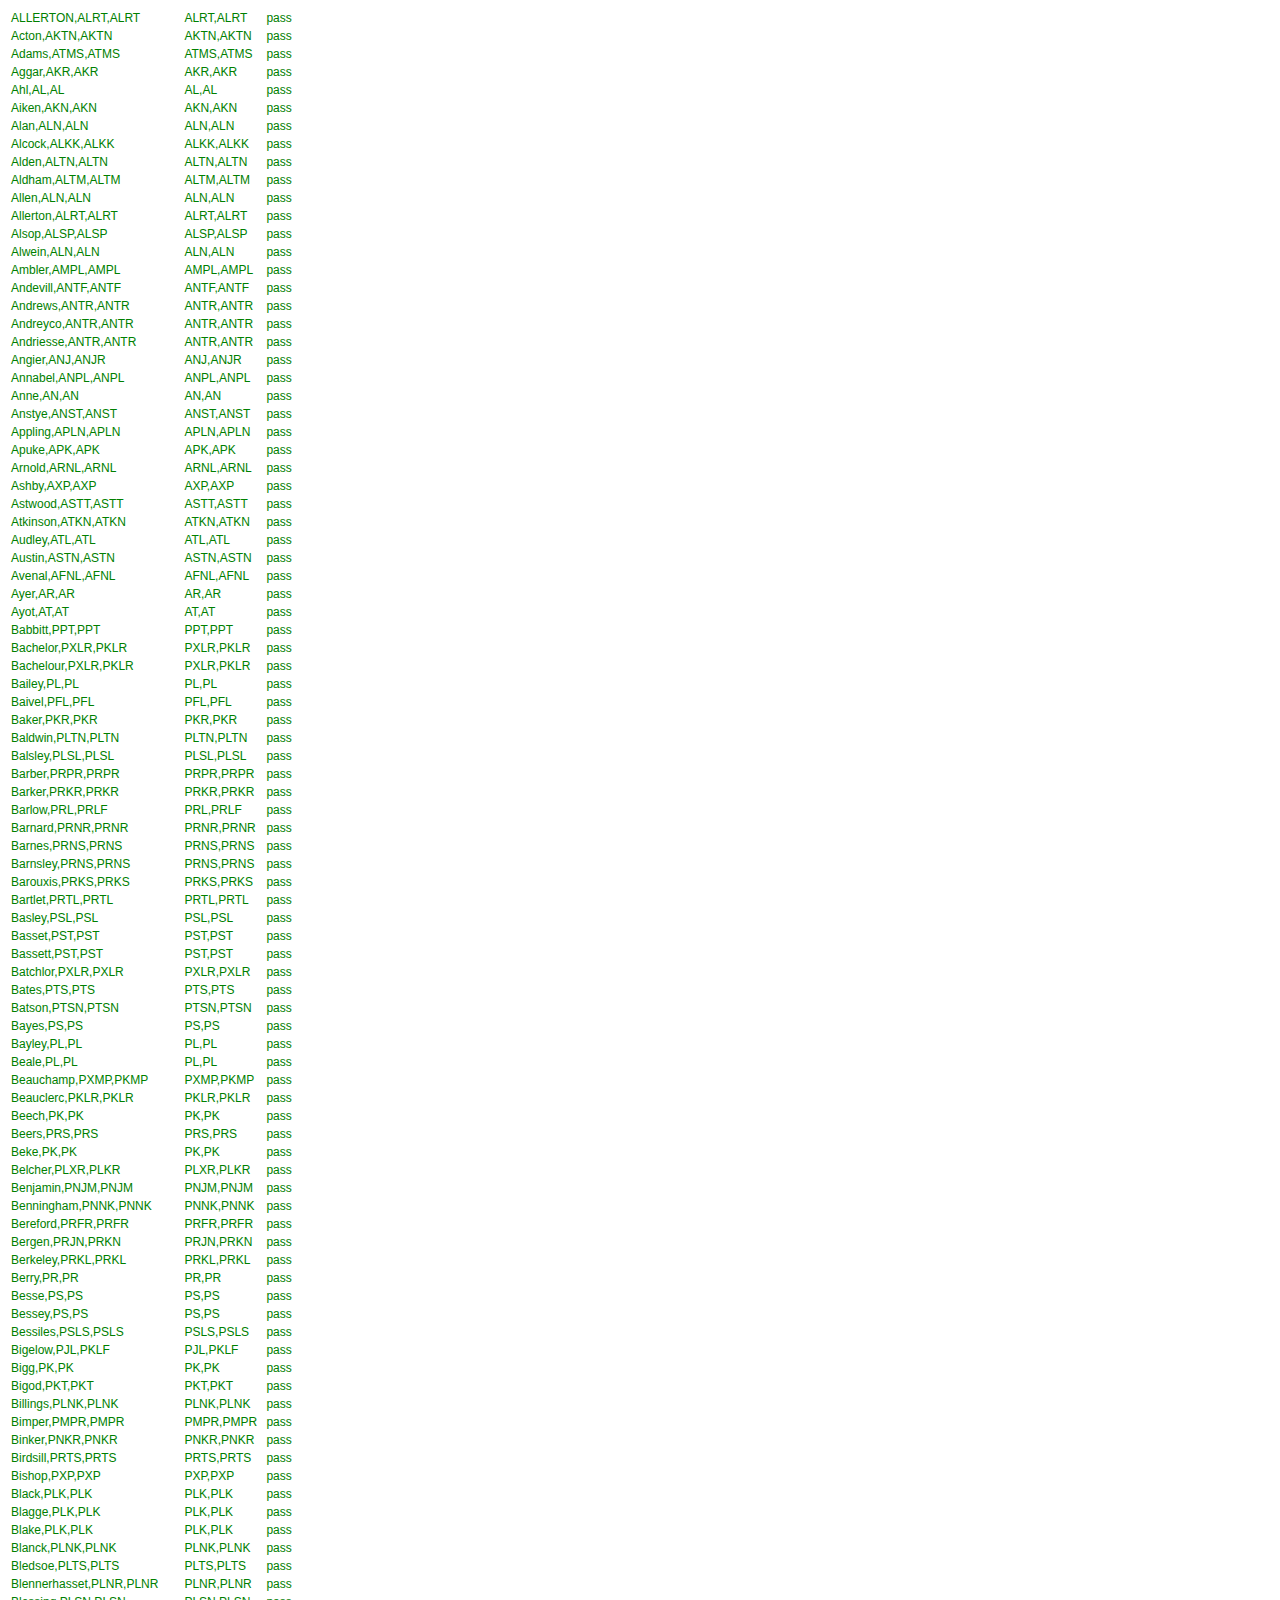
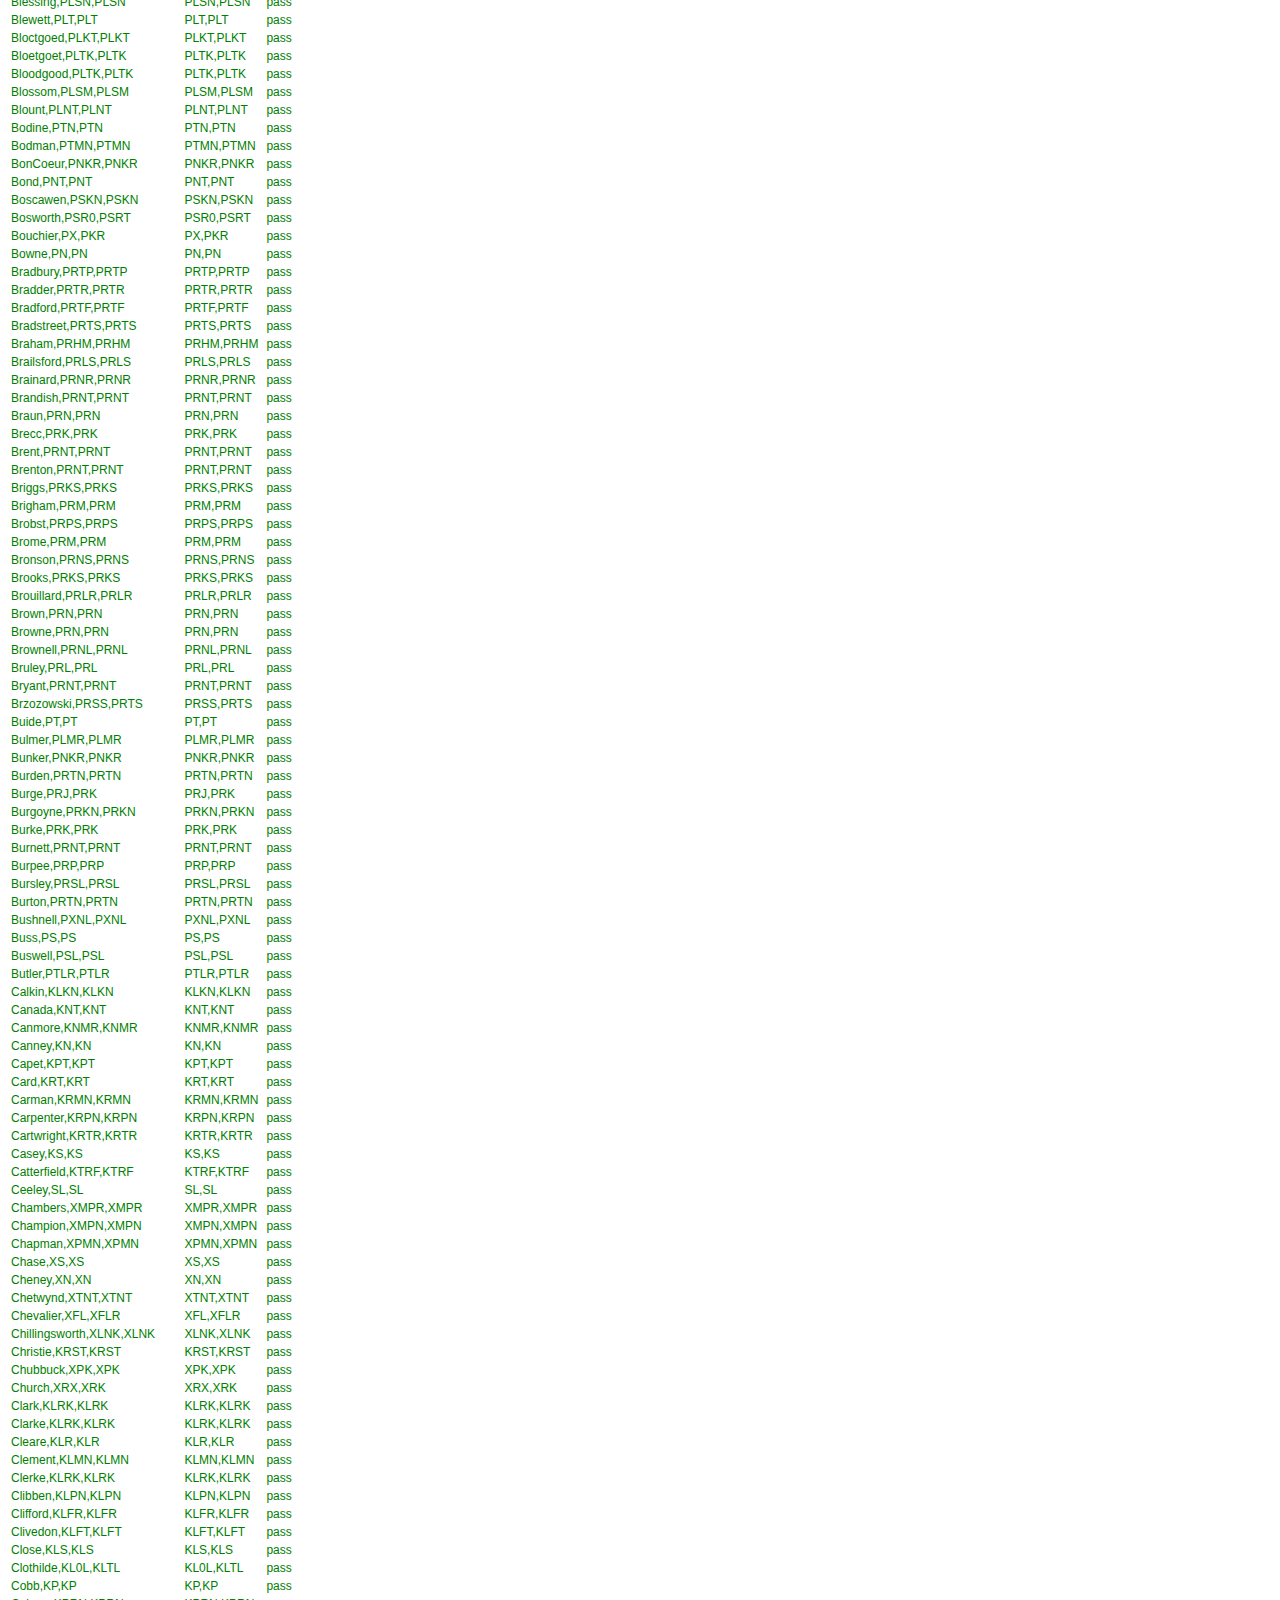
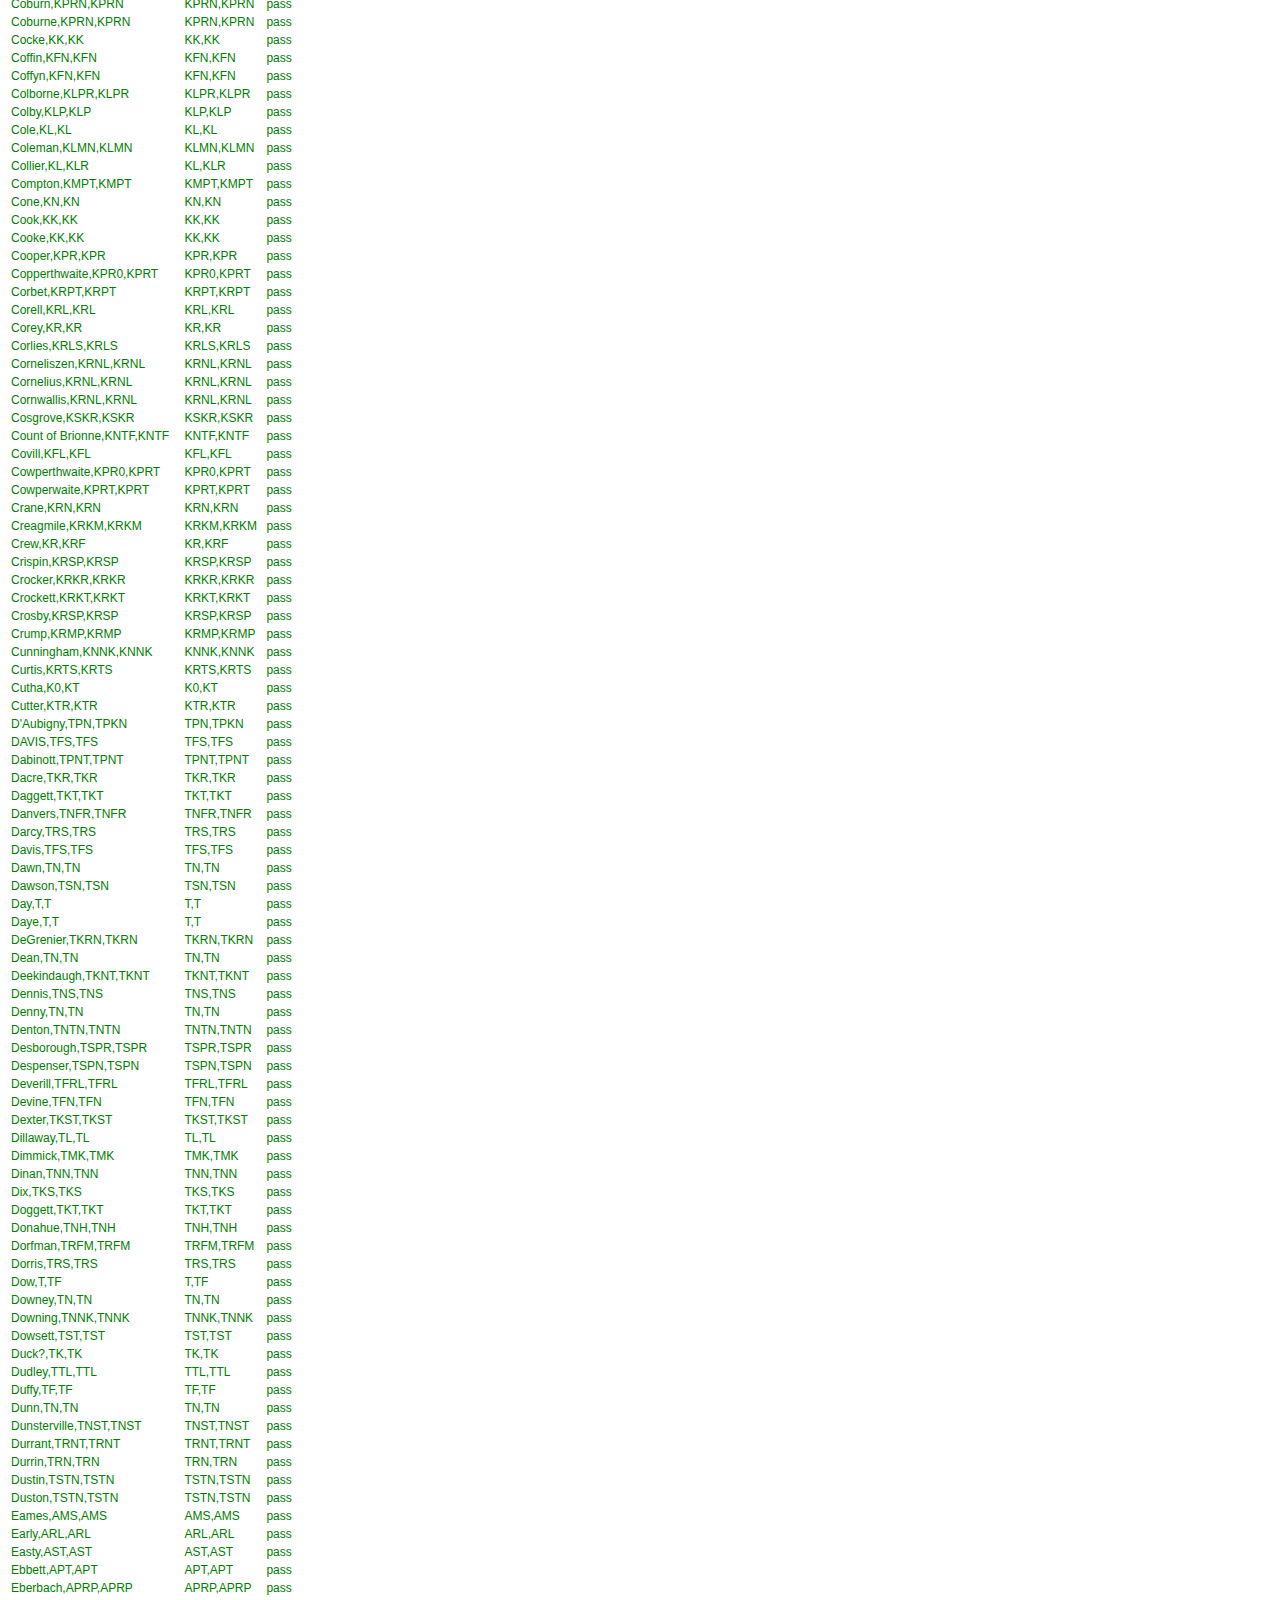
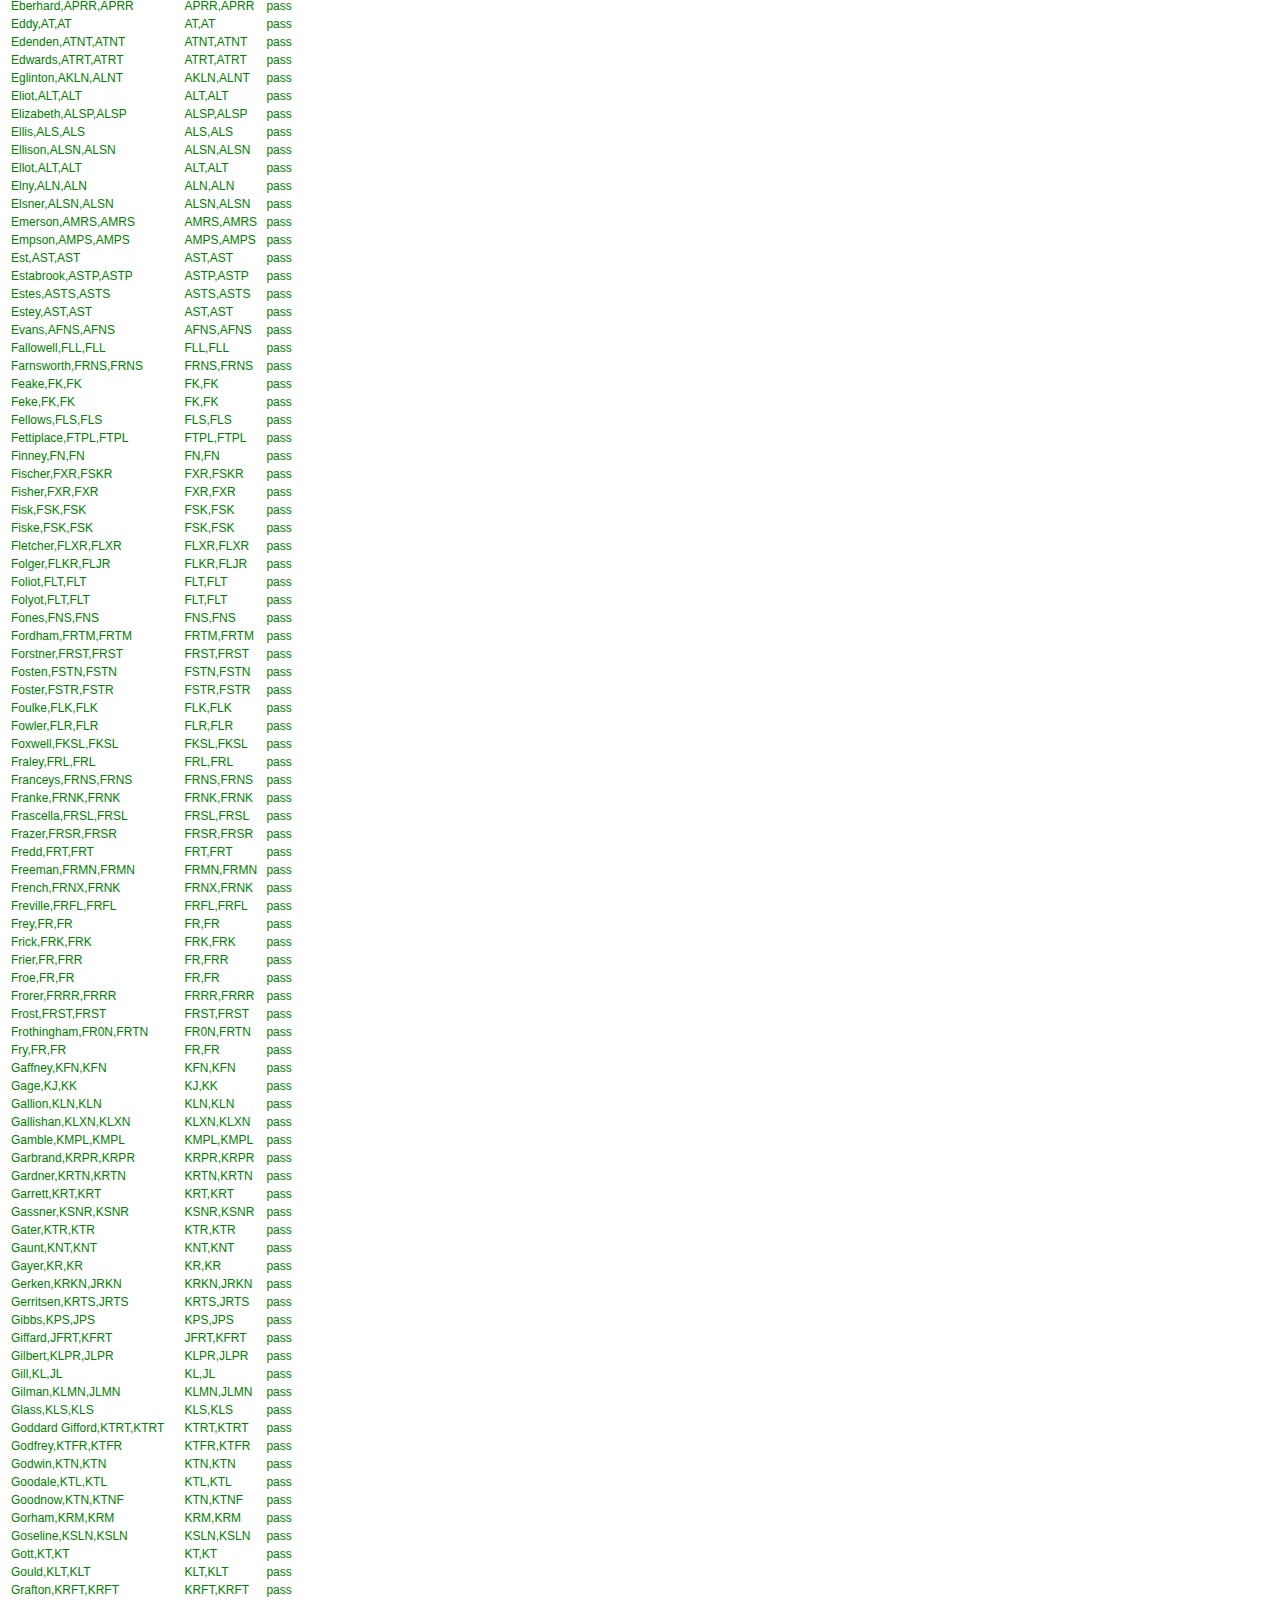
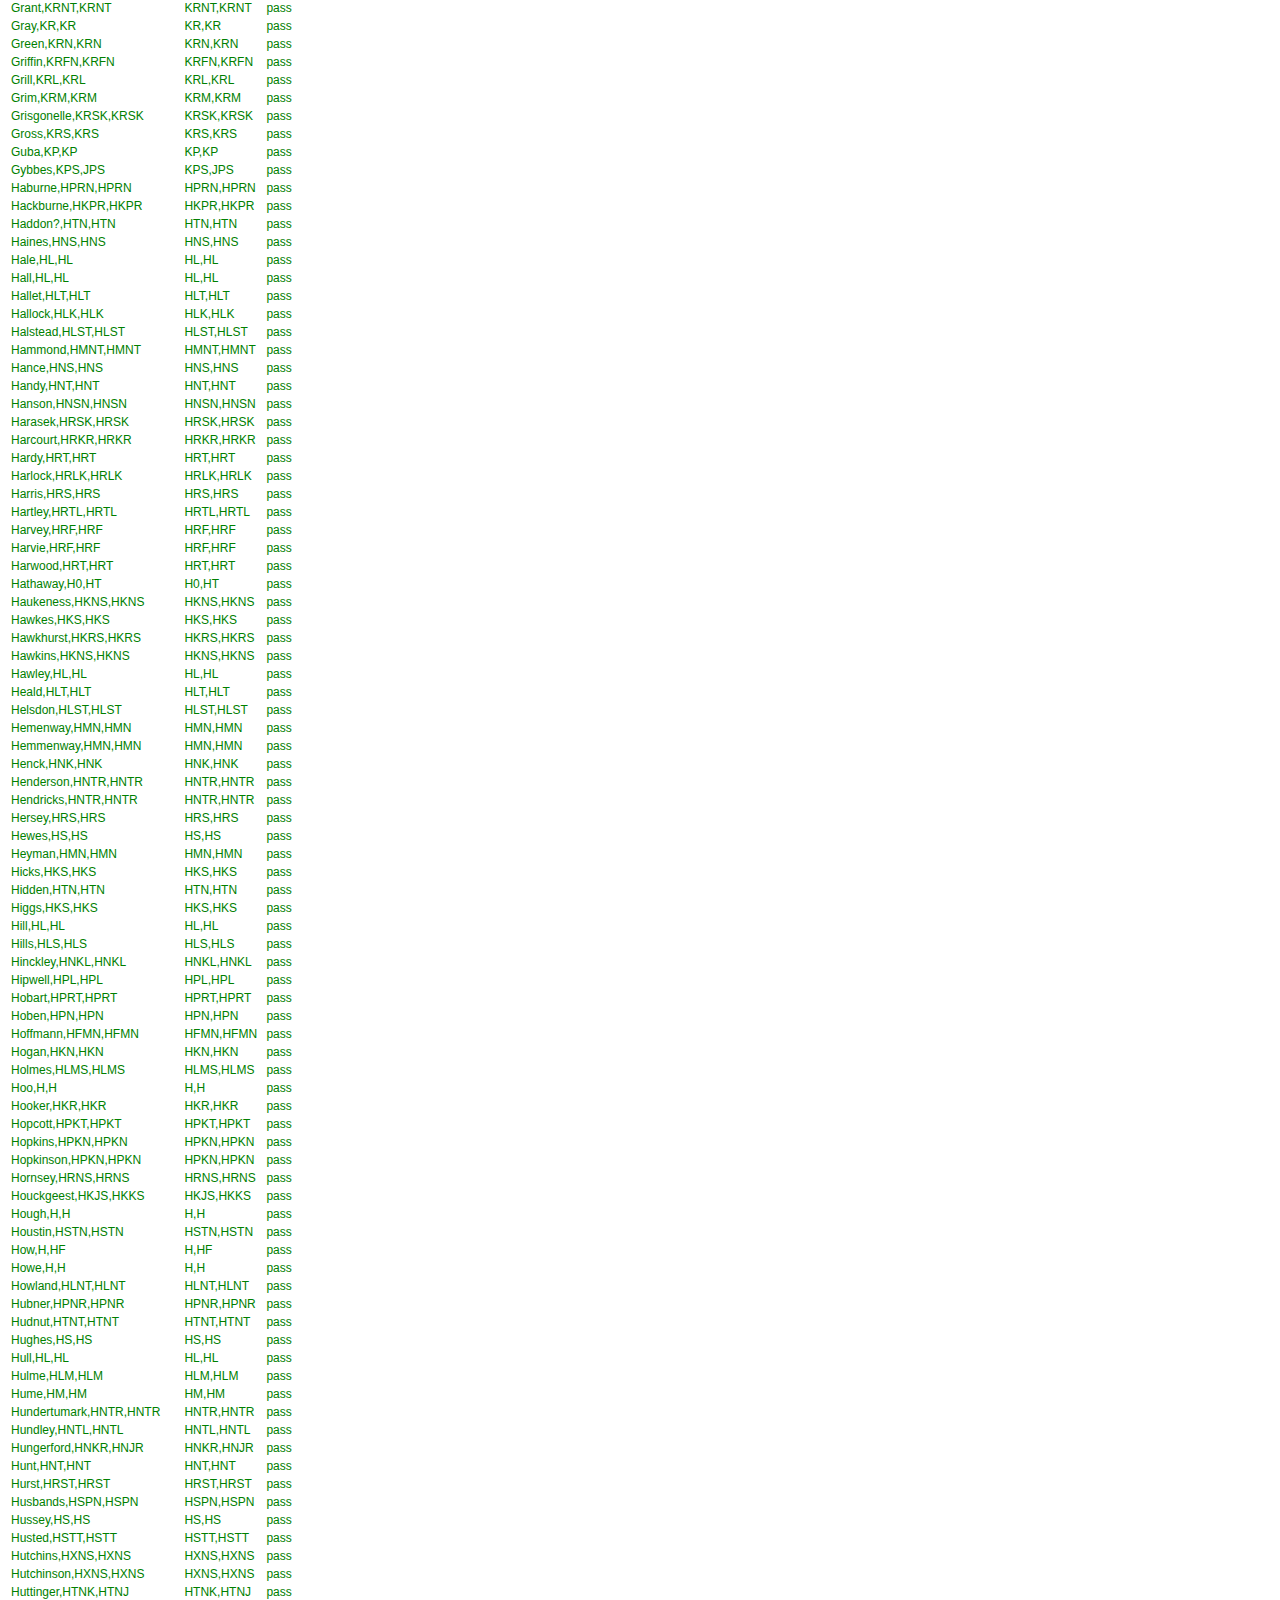
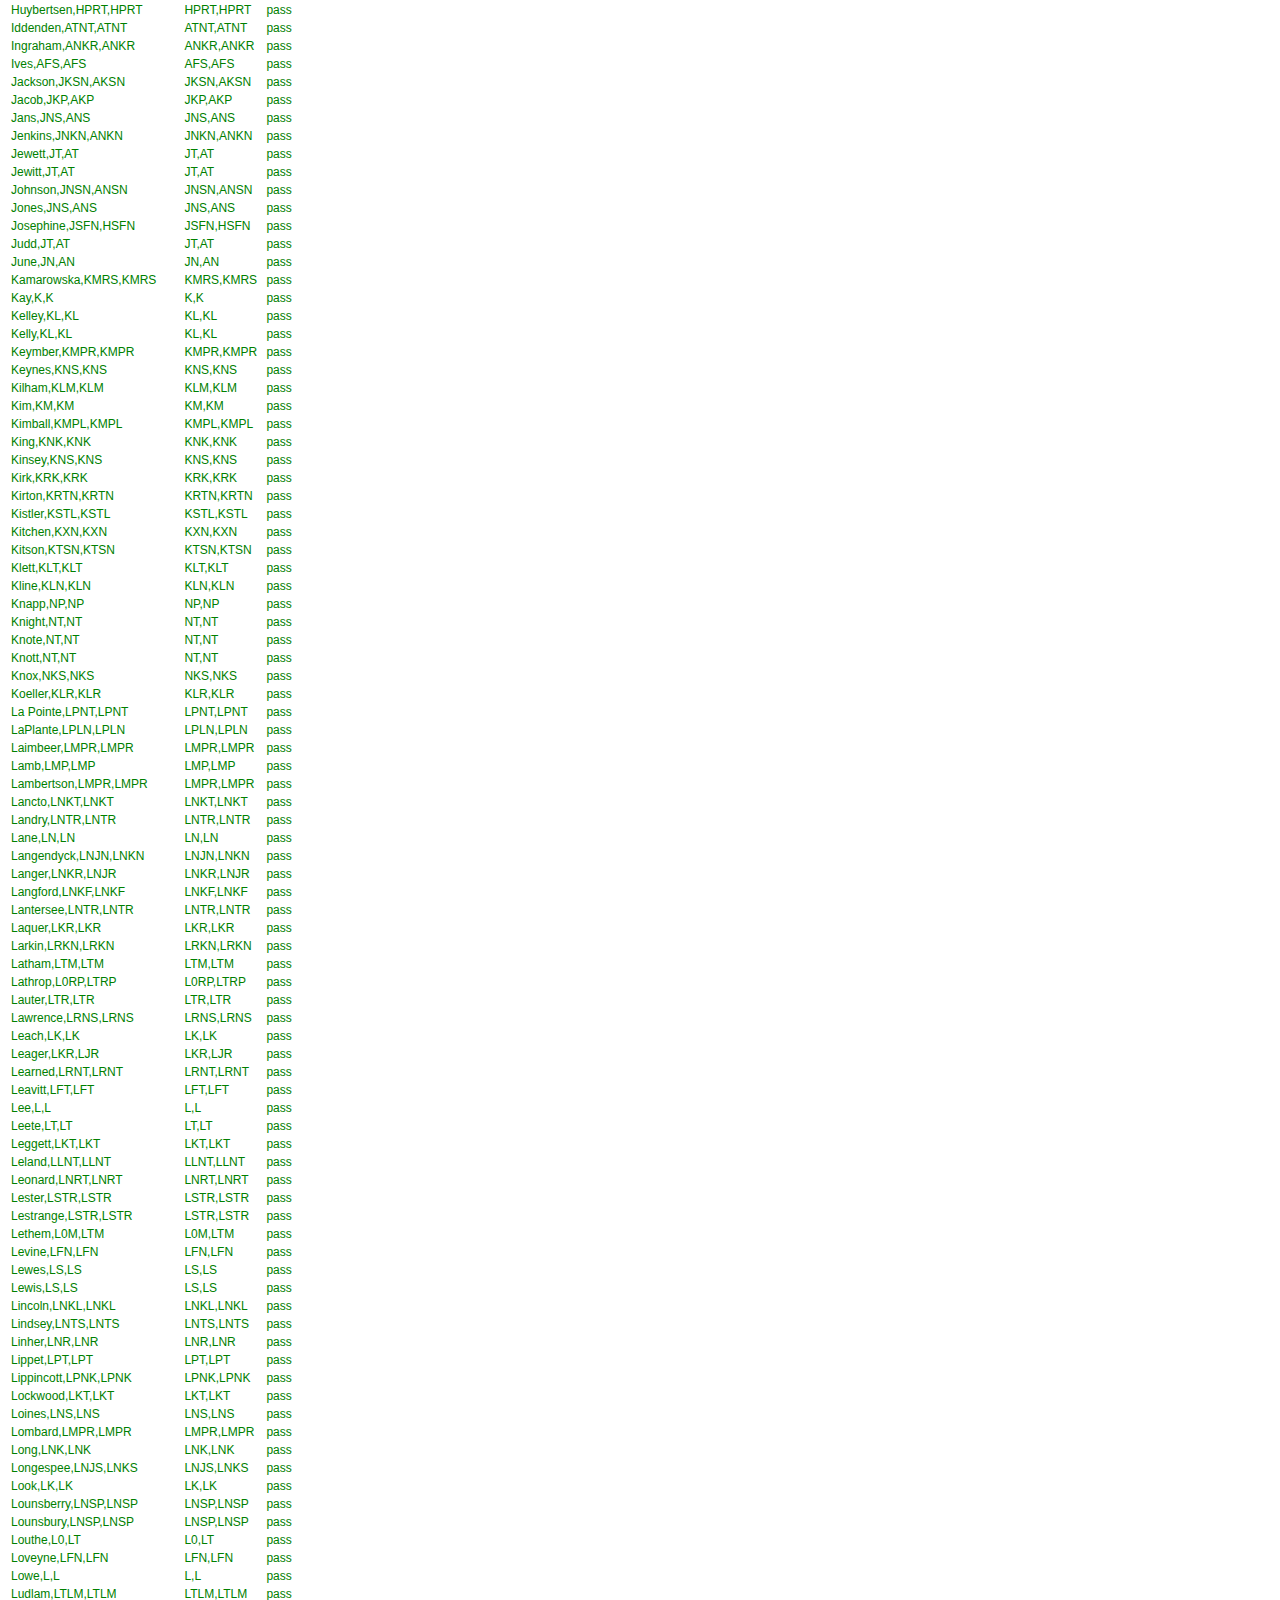
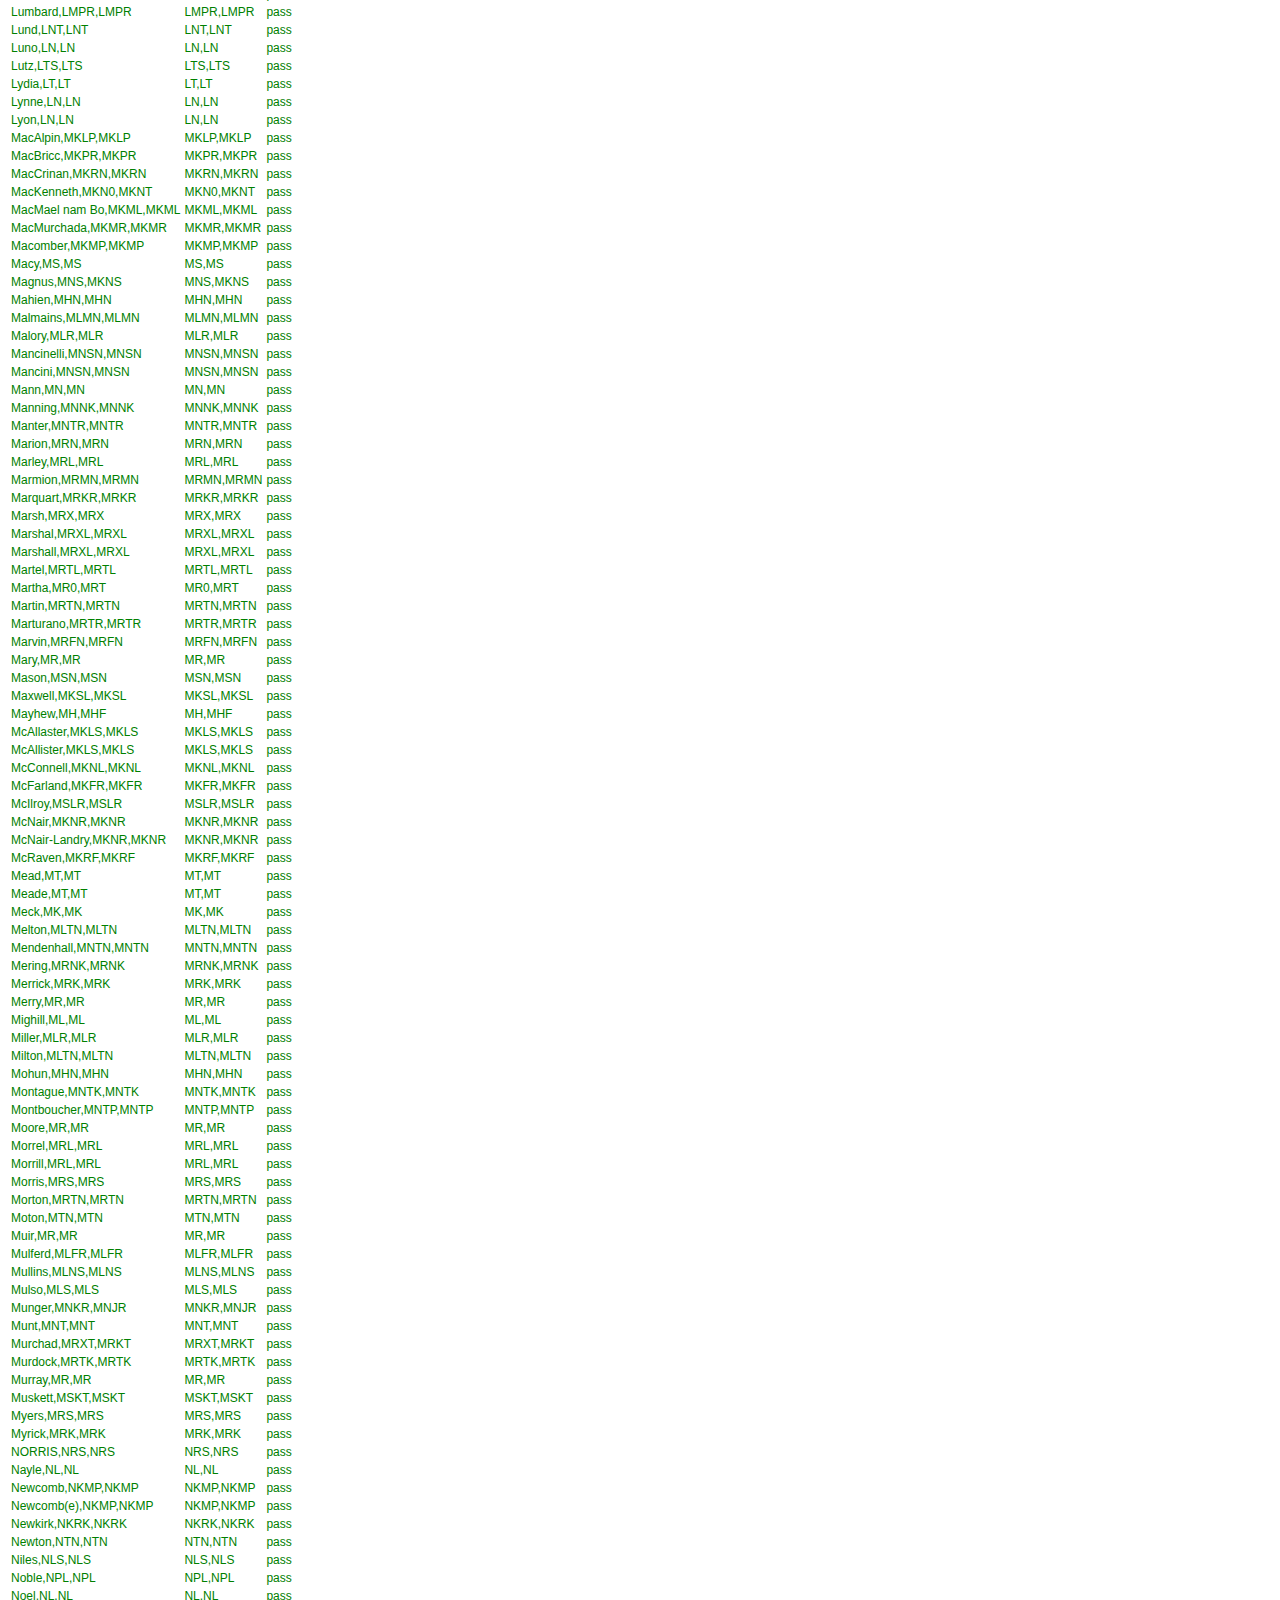
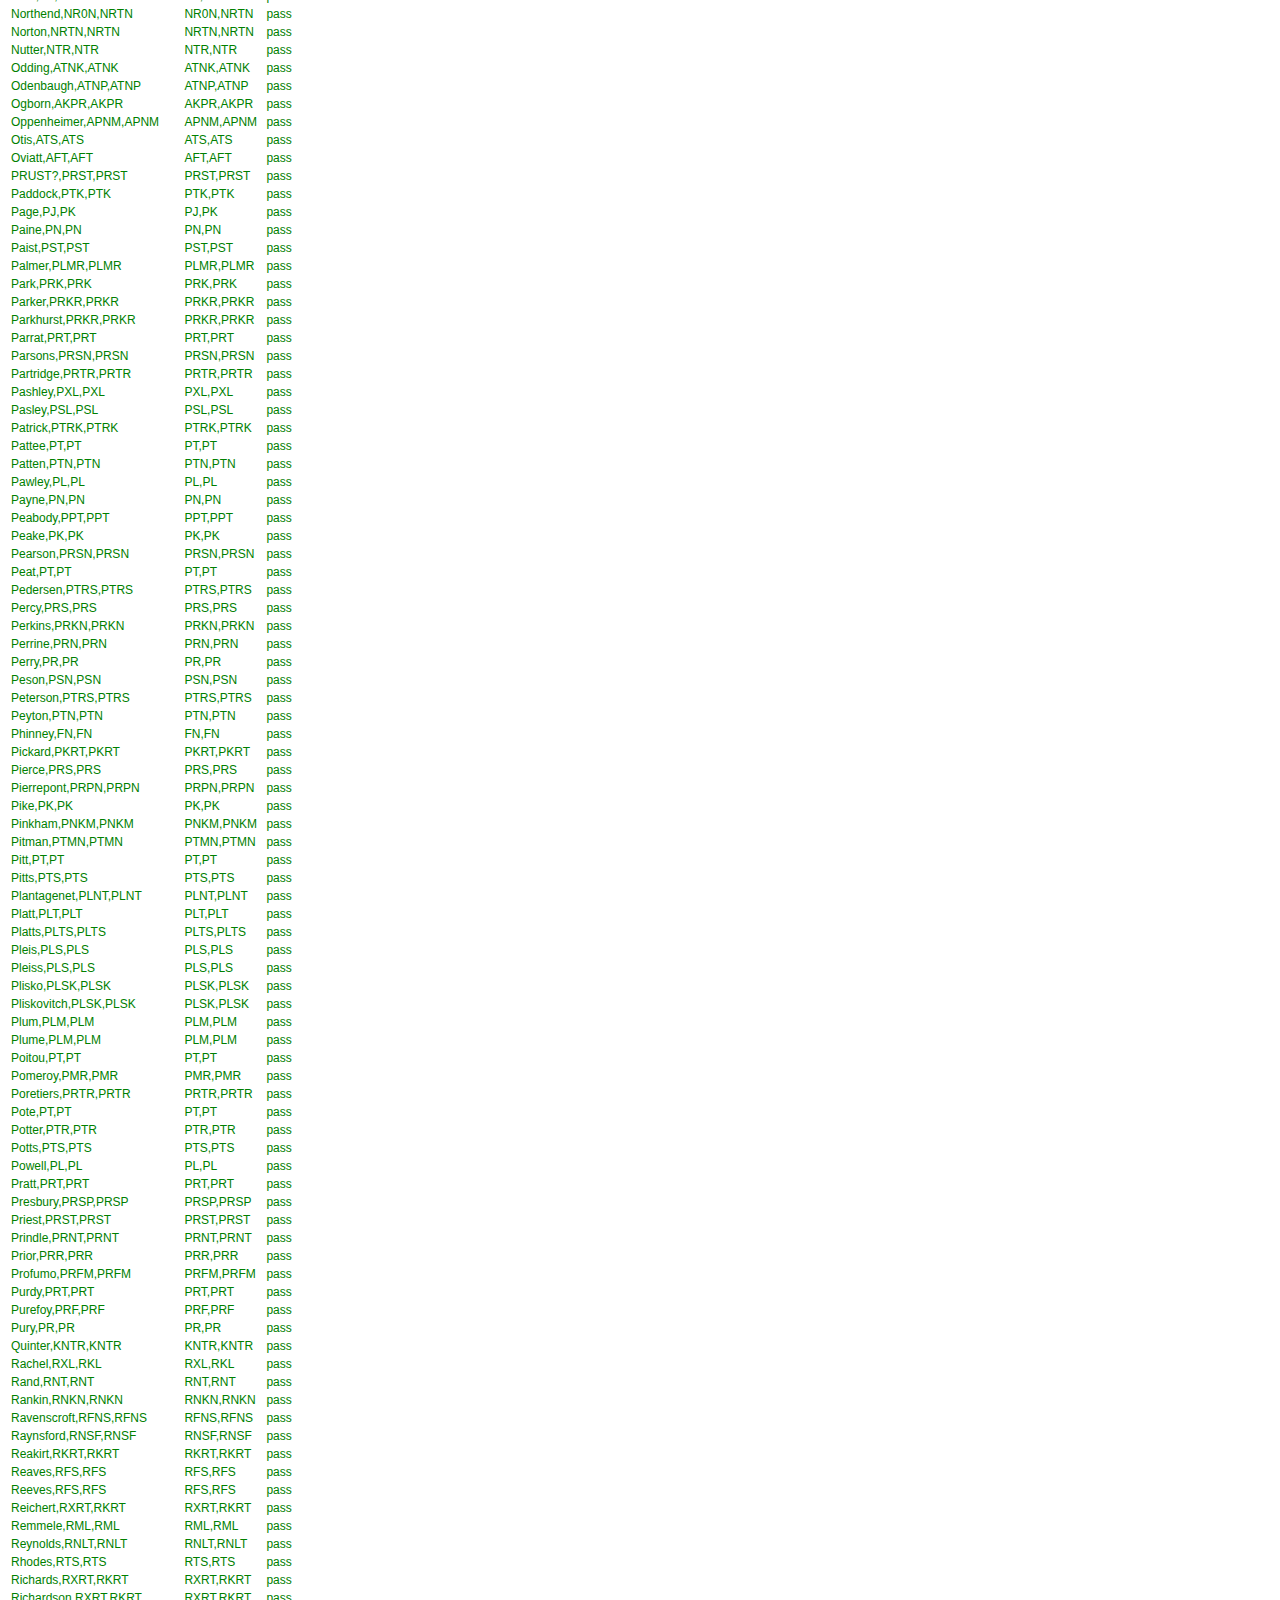
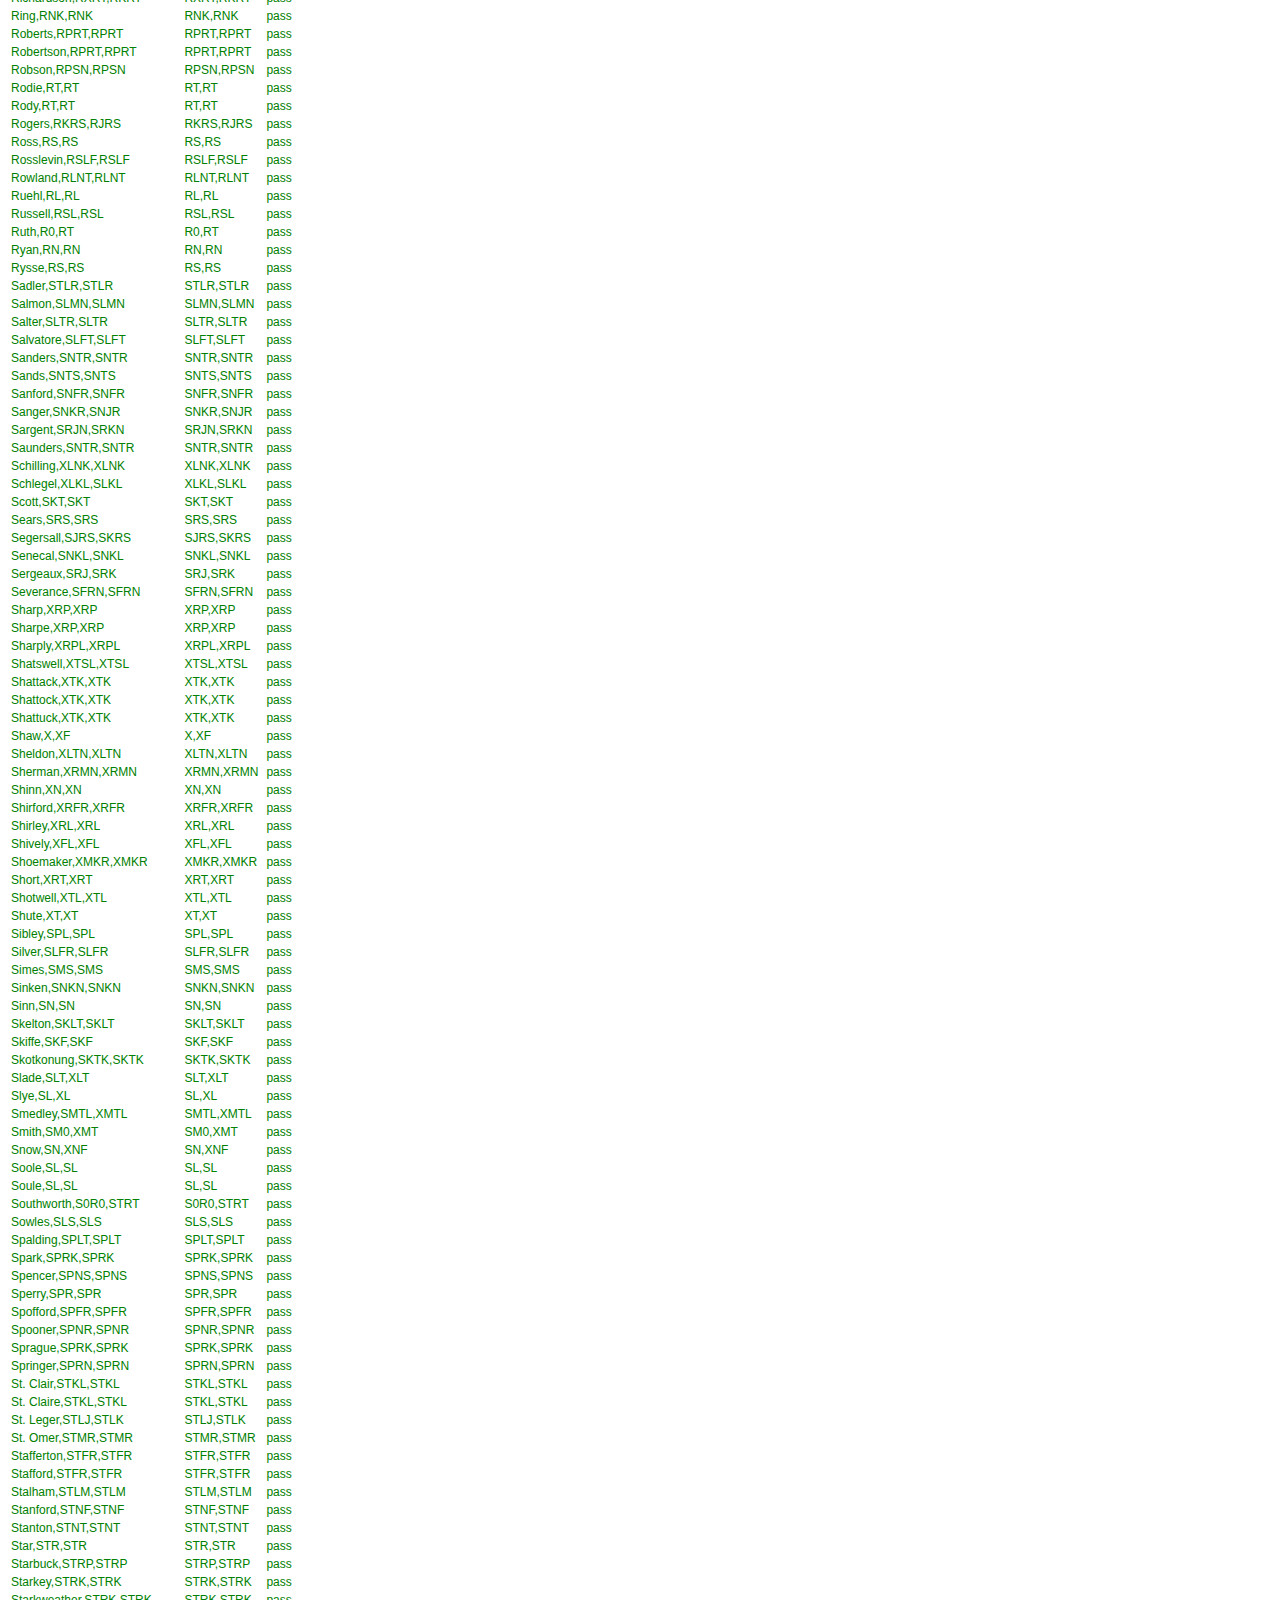
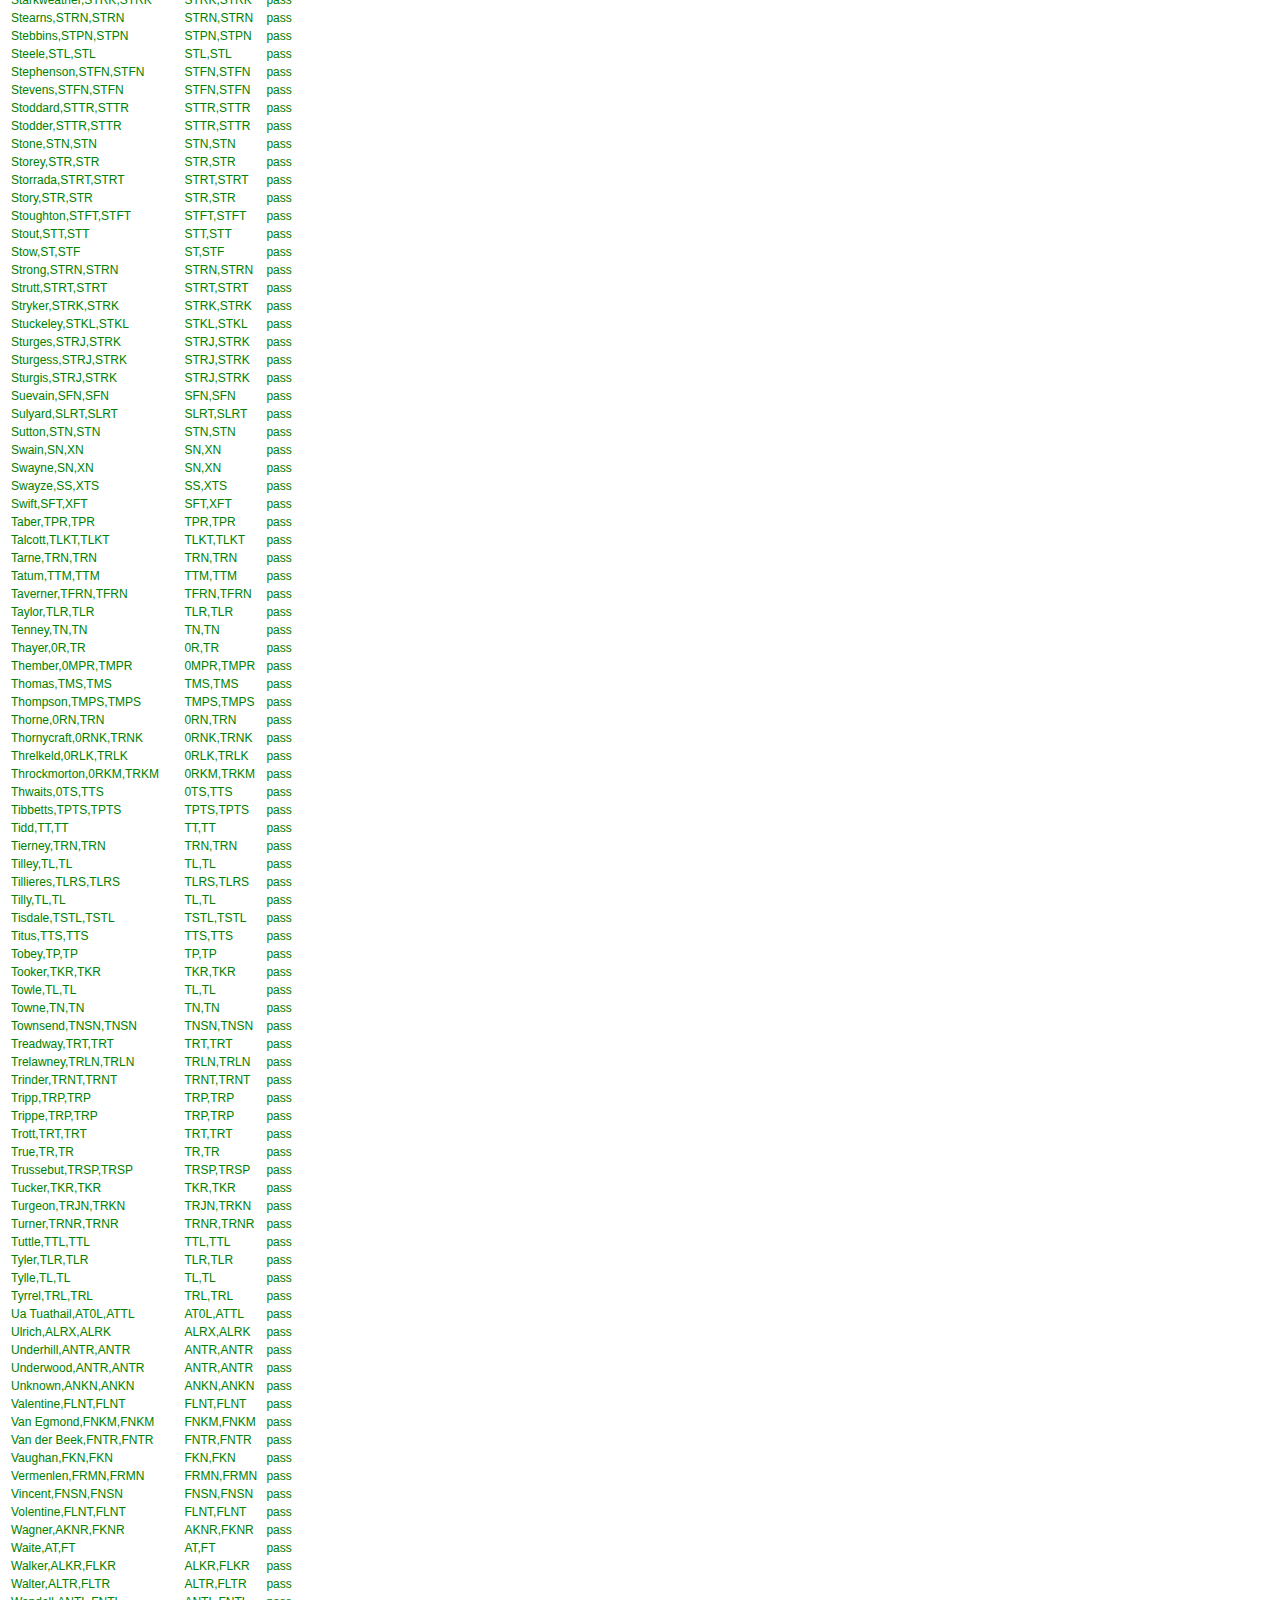
==== test.html @ 7311d1fb "initial commit" ====
<!doctype html>
<html>
<head>
  <title>DoubleMetaphone Demo</title>
  <style>
    body{font:12px sans-serif}
    .fail{color:red}
    .pass{color:green}
  </style>
  <script src="string.doublemetaphone.js"></script>
</head>
<body>
  <script>
var tests = [['ALLERTON','ALRT','ALRT'],
['Acton','AKTN','AKTN'],
['Adams','ATMS','ATMS'],
['Aggar','AKR','AKR'],
['Ahl','AL','AL'],
['Aiken','AKN','AKN'],
['Alan','ALN','ALN'],
['Alcock','ALKK','ALKK'],
['Alden','ALTN','ALTN'],
['Aldham','ALTM','ALTM'],
['Allen','ALN','ALN'],
['Allerton','ALRT','ALRT'],
['Alsop','ALSP','ALSP'],
['Alwein','ALN','ALN'],
['Ambler','AMPL','AMPL'],
['Andevill','ANTF','ANTF'],
['Andrews','ANTR','ANTR'],
['Andreyco','ANTR','ANTR'],
['Andriesse','ANTR','ANTR'],
['Angier','ANJ','ANJR'],
['Annabel','ANPL','ANPL'],
['Anne','AN','AN'],
['Anstye','ANST','ANST'],
['Appling','APLN','APLN'],
['Apuke','APK','APK'],
['Arnold','ARNL','ARNL'],
['Ashby','AXP','AXP'],
['Astwood','ASTT','ASTT'],
['Atkinson','ATKN','ATKN'],
['Audley','ATL','ATL'],
['Austin','ASTN','ASTN'],
['Avenal','AFNL','AFNL'],
['Ayer','AR','AR'],
['Ayot','AT','AT'],
['Babbitt','PPT','PPT'],
['Bachelor','PXLR','PKLR'],
['Bachelour','PXLR','PKLR'],
['Bailey','PL','PL'],
['Baivel','PFL','PFL'],
['Baker','PKR','PKR'],
['Baldwin','PLTN','PLTN'],
['Balsley','PLSL','PLSL'],
['Barber','PRPR','PRPR'],
['Barker','PRKR','PRKR'],
['Barlow','PRL','PRLF'],
['Barnard','PRNR','PRNR'],
['Barnes','PRNS','PRNS'],
['Barnsley','PRNS','PRNS'],
['Barouxis','PRKS','PRKS'],
['Bartlet','PRTL','PRTL'],
['Basley','PSL','PSL'],
['Basset','PST','PST'],
['Bassett','PST','PST'],
['Batchlor','PXLR','PXLR'],
['Bates','PTS','PTS'],
['Batson','PTSN','PTSN'],
['Bayes','PS','PS'],
['Bayley','PL','PL'],
['Beale','PL','PL'],
['Beauchamp','PXMP','PKMP'],
['Beauclerc','PKLR','PKLR'],
['Beech','PK','PK'],
['Beers','PRS','PRS'],
['Beke','PK','PK'],
['Belcher','PLXR','PLKR'],
['Benjamin','PNJM','PNJM'],
['Benningham','PNNK','PNNK'],
['Bereford','PRFR','PRFR'],
['Bergen','PRJN','PRKN'],
['Berkeley','PRKL','PRKL'],
['Berry','PR','PR'],
['Besse','PS','PS'],
['Bessey','PS','PS'],
['Bessiles','PSLS','PSLS'],
['Bigelow','PJL','PKLF'],
['Bigg','PK','PK'],
['Bigod','PKT','PKT'],
['Billings','PLNK','PLNK'],
['Bimper','PMPR','PMPR'],
['Binker','PNKR','PNKR'],
['Birdsill','PRTS','PRTS'],
['Bishop','PXP','PXP'],
['Black','PLK','PLK'],
['Blagge','PLK','PLK'],
['Blake','PLK','PLK'],
['Blanck','PLNK','PLNK'],
['Bledsoe','PLTS','PLTS'],
['Blennerhasset','PLNR','PLNR'],
['Blessing','PLSN','PLSN'],
['Blewett','PLT','PLT'],
['Bloctgoed','PLKT','PLKT'],
['Bloetgoet','PLTK','PLTK'],
['Bloodgood','PLTK','PLTK'],
['Blossom','PLSM','PLSM'],
['Blount','PLNT','PLNT'],
['Bodine','PTN','PTN'],
['Bodman','PTMN','PTMN'],
['BonCoeur','PNKR','PNKR'],
['Bond','PNT','PNT'],
['Boscawen','PSKN','PSKN'],
['Bosworth','PSR0','PSRT'],
['Bouchier','PX','PKR'],
['Bowne','PN','PN'],
['Bradbury','PRTP','PRTP'],
['Bradder','PRTR','PRTR'],
['Bradford','PRTF','PRTF'],
['Bradstreet','PRTS','PRTS'],
['Braham','PRHM','PRHM'],
['Brailsford','PRLS','PRLS'],
['Brainard','PRNR','PRNR'],
['Brandish','PRNT','PRNT'],
['Braun','PRN','PRN'],
['Brecc','PRK','PRK'],
['Brent','PRNT','PRNT'],
['Brenton','PRNT','PRNT'],
['Briggs','PRKS','PRKS'],
['Brigham','PRM','PRM'],
['Brobst','PRPS','PRPS'],
['Brome','PRM','PRM'],
['Bronson','PRNS','PRNS'],
['Brooks','PRKS','PRKS'],
['Brouillard','PRLR','PRLR'],
['Brown','PRN','PRN'],
['Browne','PRN','PRN'],
['Brownell','PRNL','PRNL'],
['Bruley','PRL','PRL'],
['Bryant','PRNT','PRNT'],
['Brzozowski','PRSS','PRTS'],
['Buide','PT','PT'],
['Bulmer','PLMR','PLMR'],
['Bunker','PNKR','PNKR'],
['Burden','PRTN','PRTN'],
['Burge','PRJ','PRK'],
['Burgoyne','PRKN','PRKN'],
['Burke','PRK','PRK'],
['Burnett','PRNT','PRNT'],
['Burpee','PRP','PRP'],
['Bursley','PRSL','PRSL'],
['Burton','PRTN','PRTN'],
['Bushnell','PXNL','PXNL'],
['Buss','PS','PS'],
['Buswell','PSL','PSL'],
['Butler','PTLR','PTLR'],
['Calkin','KLKN','KLKN'],
['Canada','KNT','KNT'],
['Canmore','KNMR','KNMR'],
['Canney','KN','KN'],
['Capet','KPT','KPT'],
['Card','KRT','KRT'],
['Carman','KRMN','KRMN'],
['Carpenter','KRPN','KRPN'],
['Cartwright','KRTR','KRTR'],
['Casey','KS','KS'],
['Catterfield','KTRF','KTRF'],
['Ceeley','SL','SL'],
['Chambers','XMPR','XMPR'],
['Champion','XMPN','XMPN'],
['Chapman','XPMN','XPMN'],
['Chase','XS','XS'],
['Cheney','XN','XN'],
['Chetwynd','XTNT','XTNT'],
['Chevalier','XFL','XFLR'],
['Chillingsworth','XLNK','XLNK'],
['Christie','KRST','KRST'],
['Chubbuck','XPK','XPK'],
['Church','XRX','XRK'],
['Clark','KLRK','KLRK'],
['Clarke','KLRK','KLRK'],
['Cleare','KLR','KLR'],
['Clement','KLMN','KLMN'],
['Clerke','KLRK','KLRK'],
['Clibben','KLPN','KLPN'],
['Clifford','KLFR','KLFR'],
['Clivedon','KLFT','KLFT'],
['Close','KLS','KLS'],
['Clothilde','KL0L','KLTL'],
['Cobb','KP','KP'],
['Coburn','KPRN','KPRN'],
['Coburne','KPRN','KPRN'],
['Cocke','KK','KK'],
['Coffin','KFN','KFN'],
['Coffyn','KFN','KFN'],
['Colborne','KLPR','KLPR'],
['Colby','KLP','KLP'],
['Cole','KL','KL'],
['Coleman','KLMN','KLMN'],
['Collier','KL','KLR'],
['Compton','KMPT','KMPT'],
['Cone','KN','KN'],
['Cook','KK','KK'],
['Cooke','KK','KK'],
['Cooper','KPR','KPR'],
['Copperthwaite','KPR0','KPRT'],
['Corbet','KRPT','KRPT'],
['Corell','KRL','KRL'],
['Corey','KR','KR'],
['Corlies','KRLS','KRLS'],
['Corneliszen','KRNL','KRNL'],
['Cornelius','KRNL','KRNL'],
['Cornwallis','KRNL','KRNL'],
['Cosgrove','KSKR','KSKR'],
['Count of Brionne','KNTF','KNTF'],
['Covill','KFL','KFL'],
['Cowperthwaite','KPR0','KPRT'],
['Cowperwaite','KPRT','KPRT'],
['Crane','KRN','KRN'],
['Creagmile','KRKM','KRKM'],
['Crew','KR','KRF'],
['Crispin','KRSP','KRSP'],
['Crocker','KRKR','KRKR'],
['Crockett','KRKT','KRKT'],
['Crosby','KRSP','KRSP'],
['Crump','KRMP','KRMP'],
['Cunningham','KNNK','KNNK'],
['Curtis','KRTS','KRTS'],
['Cutha','K0','KT'],
['Cutter','KTR','KTR'],
['D\'Aubigny','TPN','TPKN'],
['DAVIS','TFS','TFS'],
['Dabinott','TPNT','TPNT'],
['Dacre','TKR','TKR'],
['Daggett','TKT','TKT'],
['Danvers','TNFR','TNFR'],
['Darcy','TRS','TRS'],
['Davis','TFS','TFS'],
['Dawn','TN','TN'],
['Dawson','TSN','TSN'],
['Day','T','T'],
['Daye','T','T'],
['DeGrenier','TKRN','TKRN'],
['Dean','TN','TN'],
['Deekindaugh','TKNT','TKNT'],
['Dennis','TNS','TNS'],
['Denny','TN','TN'],
['Denton','TNTN','TNTN'],
['Desborough','TSPR','TSPR'],
['Despenser','TSPN','TSPN'],
['Deverill','TFRL','TFRL'],
['Devine','TFN','TFN'],
['Dexter','TKST','TKST'],
['Dillaway','TL','TL'],
['Dimmick','TMK','TMK'],
['Dinan','TNN','TNN'],
['Dix','TKS','TKS'],
['Doggett','TKT','TKT'],
['Donahue','TNH','TNH'],
['Dorfman','TRFM','TRFM'],
['Dorris','TRS','TRS'],
['Dow','T','TF'],
['Downey','TN','TN'],
['Downing','TNNK','TNNK'],
['Dowsett','TST','TST'],
['Duck?','TK','TK'],
['Dudley','TTL','TTL'],
['Duffy','TF','TF'],
['Dunn','TN','TN'],
['Dunsterville','TNST','TNST'],
['Durrant','TRNT','TRNT'],
['Durrin','TRN','TRN'],
['Dustin','TSTN','TSTN'],
['Duston','TSTN','TSTN'],
['Eames','AMS','AMS'],
['Early','ARL','ARL'],
['Easty','AST','AST'],
['Ebbett','APT','APT'],
['Eberbach','APRP','APRP'],
['Eberhard','APRR','APRR'],
['Eddy','AT','AT'],
['Edenden','ATNT','ATNT'],
['Edwards','ATRT','ATRT'],
['Eglinton','AKLN','ALNT'],
['Eliot','ALT','ALT'],
['Elizabeth','ALSP','ALSP'],
['Ellis','ALS','ALS'],
['Ellison','ALSN','ALSN'],
['Ellot','ALT','ALT'],
['Elny','ALN','ALN'],
['Elsner','ALSN','ALSN'],
['Emerson','AMRS','AMRS'],
['Empson','AMPS','AMPS'],
['Est','AST','AST'],
['Estabrook','ASTP','ASTP'],
['Estes','ASTS','ASTS'],
['Estey','AST','AST'],
['Evans','AFNS','AFNS'],
['Fallowell','FLL','FLL'],
['Farnsworth','FRNS','FRNS'],
['Feake','FK','FK'],
['Feke','FK','FK'],
['Fellows','FLS','FLS'],
['Fettiplace','FTPL','FTPL'],
['Finney','FN','FN'],
['Fischer','FXR','FSKR'],
['Fisher','FXR','FXR'],
['Fisk','FSK','FSK'],
['Fiske','FSK','FSK'],
['Fletcher','FLXR','FLXR'],
['Folger','FLKR','FLJR'],
['Foliot','FLT','FLT'],
['Folyot','FLT','FLT'],
['Fones','FNS','FNS'],
['Fordham','FRTM','FRTM'],
['Forstner','FRST','FRST'],
['Fosten','FSTN','FSTN'],
['Foster','FSTR','FSTR'],
['Foulke','FLK','FLK'],
['Fowler','FLR','FLR'],
['Foxwell','FKSL','FKSL'],
['Fraley','FRL','FRL'],
['Franceys','FRNS','FRNS'],
['Franke','FRNK','FRNK'],
['Frascella','FRSL','FRSL'],
['Frazer','FRSR','FRSR'],
['Fredd','FRT','FRT'],
['Freeman','FRMN','FRMN'],
['French','FRNX','FRNK'],
['Freville','FRFL','FRFL'],
['Frey','FR','FR'],
['Frick','FRK','FRK'],
['Frier','FR','FRR'],
['Froe','FR','FR'],
['Frorer','FRRR','FRRR'],
['Frost','FRST','FRST'],
['Frothingham','FR0N','FRTN'],
['Fry','FR','FR'],
['Gaffney','KFN','KFN'],
['Gage','KJ','KK'],
['Gallion','KLN','KLN'],
['Gallishan','KLXN','KLXN'],
['Gamble','KMPL','KMPL'],
['Garbrand','KRPR','KRPR'],
['Gardner','KRTN','KRTN'],
['Garrett','KRT','KRT'],
['Gassner','KSNR','KSNR'],
['Gater','KTR','KTR'],
['Gaunt','KNT','KNT'],
['Gayer','KR','KR'],
['Gerken','KRKN','JRKN'],
['Gerritsen','KRTS','JRTS'],
['Gibbs','KPS','JPS'],
['Giffard','JFRT','KFRT'],
['Gilbert','KLPR','JLPR'],
['Gill','KL','JL'],
['Gilman','KLMN','JLMN'],
['Glass','KLS','KLS'],
['Goddard Gifford','KTRT','KTRT'],
['Godfrey','KTFR','KTFR'],
['Godwin','KTN','KTN'],
['Goodale','KTL','KTL'],
['Goodnow','KTN','KTNF'],
['Gorham','KRM','KRM'],
['Goseline','KSLN','KSLN'],
['Gott','KT','KT'],
['Gould','KLT','KLT'],
['Grafton','KRFT','KRFT'],
['Grant','KRNT','KRNT'],
['Gray','KR','KR'],
['Green','KRN','KRN'],
['Griffin','KRFN','KRFN'],
['Grill','KRL','KRL'],
['Grim','KRM','KRM'],
['Grisgonelle','KRSK','KRSK'],
['Gross','KRS','KRS'],
['Guba','KP','KP'],
['Gybbes','KPS','JPS'],
['Haburne','HPRN','HPRN'],
['Hackburne','HKPR','HKPR'],
['Haddon?','HTN','HTN'],
['Haines','HNS','HNS'],
['Hale','HL','HL'],
['Hall','HL','HL'],
['Hallet','HLT','HLT'],
['Hallock','HLK','HLK'],
['Halstead','HLST','HLST'],
['Hammond','HMNT','HMNT'],
['Hance','HNS','HNS'],
['Handy','HNT','HNT'],
['Hanson','HNSN','HNSN'],
['Harasek','HRSK','HRSK'],
['Harcourt','HRKR','HRKR'],
['Hardy','HRT','HRT'],
['Harlock','HRLK','HRLK'],
['Harris','HRS','HRS'],
['Hartley','HRTL','HRTL'],
['Harvey','HRF','HRF'],
['Harvie','HRF','HRF'],
['Harwood','HRT','HRT'],
['Hathaway','H0','HT'],
['Haukeness','HKNS','HKNS'],
['Hawkes','HKS','HKS'],
['Hawkhurst','HKRS','HKRS'],
['Hawkins','HKNS','HKNS'],
['Hawley','HL','HL'],
['Heald','HLT','HLT'],
['Helsdon','HLST','HLST'],
['Hemenway','HMN','HMN'],
['Hemmenway','HMN','HMN'],
['Henck','HNK','HNK'],
['Henderson','HNTR','HNTR'],
['Hendricks','HNTR','HNTR'],
['Hersey','HRS','HRS'],
['Hewes','HS','HS'],
['Heyman','HMN','HMN'],
['Hicks','HKS','HKS'],
['Hidden','HTN','HTN'],
['Higgs','HKS','HKS'],
['Hill','HL','HL'],
['Hills','HLS','HLS'],
['Hinckley','HNKL','HNKL'],
['Hipwell','HPL','HPL'],
['Hobart','HPRT','HPRT'],
['Hoben','HPN','HPN'],
['Hoffmann','HFMN','HFMN'],
['Hogan','HKN','HKN'],
['Holmes','HLMS','HLMS'],
['Hoo','H','H'],
['Hooker','HKR','HKR'],
['Hopcott','HPKT','HPKT'],
['Hopkins','HPKN','HPKN'],
['Hopkinson','HPKN','HPKN'],
['Hornsey','HRNS','HRNS'],
['Houckgeest','HKJS','HKKS'],
['Hough','H','H'],
['Houstin','HSTN','HSTN'],
['How','H','HF'],
['Howe','H','H'],
['Howland','HLNT','HLNT'],
['Hubner','HPNR','HPNR'],
['Hudnut','HTNT','HTNT'],
['Hughes','HS','HS'],
['Hull','HL','HL'],
['Hulme','HLM','HLM'],
['Hume','HM','HM'],
['Hundertumark','HNTR','HNTR'],
['Hundley','HNTL','HNTL'],
['Hungerford','HNKR','HNJR'],
['Hunt','HNT','HNT'],
['Hurst','HRST','HRST'],
['Husbands','HSPN','HSPN'],
['Hussey','HS','HS'],
['Husted','HSTT','HSTT'],
['Hutchins','HXNS','HXNS'],
['Hutchinson','HXNS','HXNS'],
['Huttinger','HTNK','HTNJ'],
['Huybertsen','HPRT','HPRT'],
['Iddenden','ATNT','ATNT'],
['Ingraham','ANKR','ANKR'],
['Ives','AFS','AFS'],
['Jackson','JKSN','AKSN'],
['Jacob','JKP','AKP'],
['Jans','JNS','ANS'],
['Jenkins','JNKN','ANKN'],
['Jewett','JT','AT'],
['Jewitt','JT','AT'],
['Johnson','JNSN','ANSN'],
['Jones','JNS','ANS'],
['Josephine','JSFN','HSFN'],
['Judd','JT','AT'],
['June','JN','AN'],
['Kamarowska','KMRS','KMRS'],
['Kay','K','K'],
['Kelley','KL','KL'],
['Kelly','KL','KL'],
['Keymber','KMPR','KMPR'],
['Keynes','KNS','KNS'],
['Kilham','KLM','KLM'],
['Kim','KM','KM'],
['Kimball','KMPL','KMPL'],
['King','KNK','KNK'],
['Kinsey','KNS','KNS'],
['Kirk','KRK','KRK'],
['Kirton','KRTN','KRTN'],
['Kistler','KSTL','KSTL'],
['Kitchen','KXN','KXN'],
['Kitson','KTSN','KTSN'],
['Klett','KLT','KLT'],
['Kline','KLN','KLN'],
['Knapp','NP','NP'],
['Knight','NT','NT'],
['Knote','NT','NT'],
['Knott','NT','NT'],
['Knox','NKS','NKS'],
['Koeller','KLR','KLR'],
['La Pointe','LPNT','LPNT'],
['LaPlante','LPLN','LPLN'],
['Laimbeer','LMPR','LMPR'],
['Lamb','LMP','LMP'],
['Lambertson','LMPR','LMPR'],
['Lancto','LNKT','LNKT'],
['Landry','LNTR','LNTR'],
['Lane','LN','LN'],
['Langendyck','LNJN','LNKN'],
['Langer','LNKR','LNJR'],
['Langford','LNKF','LNKF'],
['Lantersee','LNTR','LNTR'],
['Laquer','LKR','LKR'],
['Larkin','LRKN','LRKN'],
['Latham','LTM','LTM'],
['Lathrop','L0RP','LTRP'],
['Lauter','LTR','LTR'],
['Lawrence','LRNS','LRNS'],
['Leach','LK','LK'],
['Leager','LKR','LJR'],
['Learned','LRNT','LRNT'],
['Leavitt','LFT','LFT'],
['Lee','L','L'],
['Leete','LT','LT'],
['Leggett','LKT','LKT'],
['Leland','LLNT','LLNT'],
['Leonard','LNRT','LNRT'],
['Lester','LSTR','LSTR'],
['Lestrange','LSTR','LSTR'],
['Lethem','L0M','LTM'],
['Levine','LFN','LFN'],
['Lewes','LS','LS'],
['Lewis','LS','LS'],
['Lincoln','LNKL','LNKL'],
['Lindsey','LNTS','LNTS'],
['Linher','LNR','LNR'],
['Lippet','LPT','LPT'],
['Lippincott','LPNK','LPNK'],
['Lockwood','LKT','LKT'],
['Loines','LNS','LNS'],
['Lombard','LMPR','LMPR'],
['Long','LNK','LNK'],
['Longespee','LNJS','LNKS'],
['Look','LK','LK'],
['Lounsberry','LNSP','LNSP'],
['Lounsbury','LNSP','LNSP'],
['Louthe','L0','LT'],
['Loveyne','LFN','LFN'],
['Lowe','L','L'],
['Ludlam','LTLM','LTLM'],
['Lumbard','LMPR','LMPR'],
['Lund','LNT','LNT'],
['Luno','LN','LN'],
['Lutz','LTS','LTS'],
['Lydia','LT','LT'],
['Lynne','LN','LN'],
['Lyon','LN','LN'],
['MacAlpin','MKLP','MKLP'],
['MacBricc','MKPR','MKPR'],
['MacCrinan','MKRN','MKRN'],
['MacKenneth','MKN0','MKNT'],
['MacMael nam Bo','MKML','MKML'],
['MacMurchada','MKMR','MKMR'],
['Macomber','MKMP','MKMP'],
['Macy','MS','MS'],
['Magnus','MNS','MKNS'],
['Mahien','MHN','MHN'],
['Malmains','MLMN','MLMN'],
['Malory','MLR','MLR'],
['Mancinelli','MNSN','MNSN'],
['Mancini','MNSN','MNSN'],
['Mann','MN','MN'],
['Manning','MNNK','MNNK'],
['Manter','MNTR','MNTR'],
['Marion','MRN','MRN'],
['Marley','MRL','MRL'],
['Marmion','MRMN','MRMN'],
['Marquart','MRKR','MRKR'],
['Marsh','MRX','MRX'],
['Marshal','MRXL','MRXL'],
['Marshall','MRXL','MRXL'],
['Martel','MRTL','MRTL'],
['Martha','MR0','MRT'],
['Martin','MRTN','MRTN'],
['Marturano','MRTR','MRTR'],
['Marvin','MRFN','MRFN'],
['Mary','MR','MR'],
['Mason','MSN','MSN'],
['Maxwell','MKSL','MKSL'],
['Mayhew','MH','MHF'],
['McAllaster','MKLS','MKLS'],
['McAllister','MKLS','MKLS'],
['McConnell','MKNL','MKNL'],
['McFarland','MKFR','MKFR'],
['McIlroy','MSLR','MSLR'],
['McNair','MKNR','MKNR'],
['McNair-Landry','MKNR','MKNR'],
['McRaven','MKRF','MKRF'],
['Mead','MT','MT'],
['Meade','MT','MT'],
['Meck','MK','MK'],
['Melton','MLTN','MLTN'],
['Mendenhall','MNTN','MNTN'],
['Mering','MRNK','MRNK'],
['Merrick','MRK','MRK'],
['Merry','MR','MR'],
['Mighill','ML','ML'],
['Miller','MLR','MLR'],
['Milton','MLTN','MLTN'],
['Mohun','MHN','MHN'],
['Montague','MNTK','MNTK'],
['Montboucher','MNTP','MNTP'],
['Moore','MR','MR'],
['Morrel','MRL','MRL'],
['Morrill','MRL','MRL'],
['Morris','MRS','MRS'],
['Morton','MRTN','MRTN'],
['Moton','MTN','MTN'],
['Muir','MR','MR'],
['Mulferd','MLFR','MLFR'],
['Mullins','MLNS','MLNS'],
['Mulso','MLS','MLS'],
['Munger','MNKR','MNJR'],
['Munt','MNT','MNT'],
['Murchad','MRXT','MRKT'],
['Murdock','MRTK','MRTK'],
['Murray','MR','MR'],
['Muskett','MSKT','MSKT'],
['Myers','MRS','MRS'],
['Myrick','MRK','MRK'],
['NORRIS','NRS','NRS'],
['Nayle','NL','NL'],
['Newcomb','NKMP','NKMP'],
['Newcomb(e)','NKMP','NKMP'],
['Newkirk','NKRK','NKRK'],
['Newton','NTN','NTN'],
['Niles','NLS','NLS'],
['Noble','NPL','NPL'],
['Noel','NL','NL'],
['Northend','NR0N','NRTN'],
['Norton','NRTN','NRTN'],
['Nutter','NTR','NTR'],
['Odding','ATNK','ATNK'],
['Odenbaugh','ATNP','ATNP'],
['Ogborn','AKPR','AKPR'],
['Oppenheimer','APNM','APNM'],
['Otis','ATS','ATS'],
['Oviatt','AFT','AFT'],
['PRUST?','PRST','PRST'],
['Paddock','PTK','PTK'],
['Page','PJ','PK'],
['Paine','PN','PN'],
['Paist','PST','PST'],
['Palmer','PLMR','PLMR'],
['Park','PRK','PRK'],
['Parker','PRKR','PRKR'],
['Parkhurst','PRKR','PRKR'],
['Parrat','PRT','PRT'],
['Parsons','PRSN','PRSN'],
['Partridge','PRTR','PRTR'],
['Pashley','PXL','PXL'],
['Pasley','PSL','PSL'],
['Patrick','PTRK','PTRK'],
['Pattee','PT','PT'],
['Patten','PTN','PTN'],
['Pawley','PL','PL'],
['Payne','PN','PN'],
['Peabody','PPT','PPT'],
['Peake','PK','PK'],
['Pearson','PRSN','PRSN'],
['Peat','PT','PT'],
['Pedersen','PTRS','PTRS'],
['Percy','PRS','PRS'],
['Perkins','PRKN','PRKN'],
['Perrine','PRN','PRN'],
['Perry','PR','PR'],
['Peson','PSN','PSN'],
['Peterson','PTRS','PTRS'],
['Peyton','PTN','PTN'],
['Phinney','FN','FN'],
['Pickard','PKRT','PKRT'],
['Pierce','PRS','PRS'],
['Pierrepont','PRPN','PRPN'],
['Pike','PK','PK'],
['Pinkham','PNKM','PNKM'],
['Pitman','PTMN','PTMN'],
['Pitt','PT','PT'],
['Pitts','PTS','PTS'],
['Plantagenet','PLNT','PLNT'],
['Platt','PLT','PLT'],
['Platts','PLTS','PLTS'],
['Pleis','PLS','PLS'],
['Pleiss','PLS','PLS'],
['Plisko','PLSK','PLSK'],
['Pliskovitch','PLSK','PLSK'],
['Plum','PLM','PLM'],
['Plume','PLM','PLM'],
['Poitou','PT','PT'],
['Pomeroy','PMR','PMR'],
['Poretiers','PRTR','PRTR'],
['Pote','PT','PT'],
['Potter','PTR','PTR'],
['Potts','PTS','PTS'],
['Powell','PL','PL'],
['Pratt','PRT','PRT'],
['Presbury','PRSP','PRSP'],
['Priest','PRST','PRST'],
['Prindle','PRNT','PRNT'],
['Prior','PRR','PRR'],
['Profumo','PRFM','PRFM'],
['Purdy','PRT','PRT'],
['Purefoy','PRF','PRF'],
['Pury','PR','PR'],
['Quinter','KNTR','KNTR'],
['Rachel','RXL','RKL'],
['Rand','RNT','RNT'],
['Rankin','RNKN','RNKN'],
['Ravenscroft','RFNS','RFNS'],
['Raynsford','RNSF','RNSF'],
['Reakirt','RKRT','RKRT'],
['Reaves','RFS','RFS'],
['Reeves','RFS','RFS'],
['Reichert','RXRT','RKRT'],
['Remmele','RML','RML'],
['Reynolds','RNLT','RNLT'],
['Rhodes','RTS','RTS'],
['Richards','RXRT','RKRT'],
['Richardson','RXRT','RKRT'],
['Ring','RNK','RNK'],
['Roberts','RPRT','RPRT'],
['Robertson','RPRT','RPRT'],
['Robson','RPSN','RPSN'],
['Rodie','RT','RT'],
['Rody','RT','RT'],
['Rogers','RKRS','RJRS'],
['Ross','RS','RS'],
['Rosslevin','RSLF','RSLF'],
['Rowland','RLNT','RLNT'],
['Ruehl','RL','RL'],
['Russell','RSL','RSL'],
['Ruth','R0','RT'],
['Ryan','RN','RN'],
['Rysse','RS','RS'],
['Sadler','STLR','STLR'],
['Salmon','SLMN','SLMN'],
['Salter','SLTR','SLTR'],
['Salvatore','SLFT','SLFT'],
['Sanders','SNTR','SNTR'],
['Sands','SNTS','SNTS'],
['Sanford','SNFR','SNFR'],
['Sanger','SNKR','SNJR'],
['Sargent','SRJN','SRKN'],
['Saunders','SNTR','SNTR'],
['Schilling','XLNK','XLNK'],
['Schlegel','XLKL','SLKL'],
['Scott','SKT','SKT'],
['Sears','SRS','SRS'],
['Segersall','SJRS','SKRS'],
['Senecal','SNKL','SNKL'],
['Sergeaux','SRJ','SRK'],
['Severance','SFRN','SFRN'],
['Sharp','XRP','XRP'],
['Sharpe','XRP','XRP'],
['Sharply','XRPL','XRPL'],
['Shatswell','XTSL','XTSL'],
['Shattack','XTK','XTK'],
['Shattock','XTK','XTK'],
['Shattuck','XTK','XTK'],
['Shaw','X','XF'],
['Sheldon','XLTN','XLTN'],
['Sherman','XRMN','XRMN'],
['Shinn','XN','XN'],
['Shirford','XRFR','XRFR'],
['Shirley','XRL','XRL'],
['Shively','XFL','XFL'],
['Shoemaker','XMKR','XMKR'],
['Short','XRT','XRT'],
['Shotwell','XTL','XTL'],
['Shute','XT','XT'],
['Sibley','SPL','SPL'],
['Silver','SLFR','SLFR'],
['Simes','SMS','SMS'],
['Sinken','SNKN','SNKN'],
['Sinn','SN','SN'],
['Skelton','SKLT','SKLT'],
['Skiffe','SKF','SKF'],
['Skotkonung','SKTK','SKTK'],
['Slade','SLT','XLT'],
['Slye','SL','XL'],
['Smedley','SMTL','XMTL'],
['Smith','SM0','XMT'],
['Snow','SN','XNF'],
['Soole','SL','SL'],
['Soule','SL','SL'],
['Southworth','S0R0','STRT'],
['Sowles','SLS','SLS'],
['Spalding','SPLT','SPLT'],
['Spark','SPRK','SPRK'],
['Spencer','SPNS','SPNS'],
['Sperry','SPR','SPR'],
['Spofford','SPFR','SPFR'],
['Spooner','SPNR','SPNR'],
['Sprague','SPRK','SPRK'],
['Springer','SPRN','SPRN'],
['St. Clair','STKL','STKL'],
['St. Claire','STKL','STKL'],
['St. Leger','STLJ','STLK'],
['St. Omer','STMR','STMR'],
['Stafferton','STFR','STFR'],
['Stafford','STFR','STFR'],
['Stalham','STLM','STLM'],
['Stanford','STNF','STNF'],
['Stanton','STNT','STNT'],
['Star','STR','STR'],
['Starbuck','STRP','STRP'],
['Starkey','STRK','STRK'],
['Starkweather','STRK','STRK'],
['Stearns','STRN','STRN'],
['Stebbins','STPN','STPN'],
['Steele','STL','STL'],
['Stephenson','STFN','STFN'],
['Stevens','STFN','STFN'],
['Stoddard','STTR','STTR'],
['Stodder','STTR','STTR'],
['Stone','STN','STN'],
['Storey','STR','STR'],
['Storrada','STRT','STRT'],
['Story','STR','STR'],
['Stoughton','STFT','STFT'],
['Stout','STT','STT'],
['Stow','ST','STF'],
['Strong','STRN','STRN'],
['Strutt','STRT','STRT'],
['Stryker','STRK','STRK'],
['Stuckeley','STKL','STKL'],
['Sturges','STRJ','STRK'],
['Sturgess','STRJ','STRK'],
['Sturgis','STRJ','STRK'],
['Suevain','SFN','SFN'],
['Sulyard','SLRT','SLRT'],
['Sutton','STN','STN'],
['Swain','SN','XN'],
['Swayne','SN','XN'],
['Swayze','SS','XTS'],
['Swift','SFT','XFT'],
['Taber','TPR','TPR'],
['Talcott','TLKT','TLKT'],
['Tarne','TRN','TRN'],
['Tatum','TTM','TTM'],
['Taverner','TFRN','TFRN'],
['Taylor','TLR','TLR'],
['Tenney','TN','TN'],
['Thayer','0R','TR'],
['Thember','0MPR','TMPR'],
['Thomas','TMS','TMS'],
['Thompson','TMPS','TMPS'],
['Thorne','0RN','TRN'],
['Thornycraft','0RNK','TRNK'],
['Threlkeld','0RLK','TRLK'],
['Throckmorton','0RKM','TRKM'],
['Thwaits','0TS','TTS'],
['Tibbetts','TPTS','TPTS'],
['Tidd','TT','TT'],
['Tierney','TRN','TRN'],
['Tilley','TL','TL'],
['Tillieres','TLRS','TLRS'],
['Tilly','TL','TL'],
['Tisdale','TSTL','TSTL'],
['Titus','TTS','TTS'],
['Tobey','TP','TP'],
['Tooker','TKR','TKR'],
['Towle','TL','TL'],
['Towne','TN','TN'],
['Townsend','TNSN','TNSN'],
['Treadway','TRT','TRT'],
['Trelawney','TRLN','TRLN'],
['Trinder','TRNT','TRNT'],
['Tripp','TRP','TRP'],
['Trippe','TRP','TRP'],
['Trott','TRT','TRT'],
['True','TR','TR'],
['Trussebut','TRSP','TRSP'],
['Tucker','TKR','TKR'],
['Turgeon','TRJN','TRKN'],
['Turner','TRNR','TRNR'],
['Tuttle','TTL','TTL'],
['Tyler','TLR','TLR'],
['Tylle','TL','TL'],
['Tyrrel','TRL','TRL'],
['Ua Tuathail','AT0L','ATTL'],
['Ulrich','ALRX','ALRK'],
['Underhill','ANTR','ANTR'],
['Underwood','ANTR','ANTR'],
['Unknown','ANKN','ANKN'],
['Valentine','FLNT','FLNT'],
['Van Egmond','FNKM','FNKM'],
['Van der Beek','FNTR','FNTR'],
['Vaughan','FKN','FKN'],
['Vermenlen','FRMN','FRMN'],
['Vincent','FNSN','FNSN'],
['Volentine','FLNT','FLNT'],
['Wagner','AKNR','FKNR'],
['Waite','AT','FT'],
['Walker','ALKR','FLKR'],
['Walter','ALTR','FLTR'],
['Wandell','ANTL','FNTL'],
['Wandesford','ANTS','FNTS'],
['Warbleton','ARPL','FRPL'],
['Ward','ART','FRT'],
['Warde','ART','FRT'],
['Ware','AR','FR'],
['Wareham','ARHM','FRHM'],
['Warner','ARNR','FRNR'],
['Warren','ARN','FRN'],
['Washburne','AXPR','FXPR'],
['Waterbury','ATRP','FTRP'],
['Watson','ATSN','FTSN'],
['WatsonEllithorpe','ATSN','FTSN'],
['Watts','ATS','FTS'],
['Wayne','AN','FN'],
['Webb','AP','FP'],
['Weber','APR','FPR'],
['Webster','APST','FPST'],
['Weed','AT','FT'],
['Weeks','AKS','FKS'],
['Wells','ALS','FLS'],
['Wenzell','ANSL','FNTS'],
['West','AST','FST'],
['Westbury','ASTP','FSTP'],
['Whatlocke','ATLK','ATLK'],
['Wheeler','ALR','ALR'],
['Whiston','ASTN','ASTN'],
['White','AT','AT'],
['Whitman','ATMN','ATMN'],
['Whiton','ATN','ATN'],
['Whitson','ATSN','ATSN'],
['Wickes','AKS','FKS'],
['Wilbur','ALPR','FLPR'],
['Wilcotes','ALKT','FLKT'],
['Wilkinson','ALKN','FLKN'],
['Willets','ALTS','FLTS'],
['Willett','ALT','FLT'],
['Willey','AL','FL'],
['Williams','ALMS','FLMS'],
['Williston','ALST','FLST'],
['Wilson','ALSN','FLSN'],
['Wimes','AMS','FMS'],
['Winch','ANX','FNK'],
['Winegar','ANKR','FNKR'],
['Wing','ANK','FNK'],
['Winsley','ANSL','FNSL'],
['Winslow','ANSL','FNSL'],
['Winthrop','AN0R','FNTR'],
['Wise','AS','FS'],
['Wood','AT','FT'],
['Woodbridge','ATPR','FTPR'],
['Woodward','ATRT','FTRT'],
['Wooley','AL','FL'],
['Woolley','AL','FL'],
['Worth','AR0','FRT'],
['Worthen','AR0N','FRTN'],
['Worthley','AR0L','FRTL'],
['Wright','RT','RT'],
['Wyer','AR','FR'],
['Wyere','AR','FR'],
['Wynkoop','ANKP','FNKP'],
['Yarnall','ARNL','ARNL'],
['Yeoman','AMN','AMN'],
['Yorke','ARK','ARK'],
['Young','ANK','ANK'],
['ab Wennonwen','APNN','APNN'],
['ap Llewellyn','APLL','APLL'],
['ap Lorwerth','APLR','APLR'],
['d\'Angouleme','TNKL','TNKL'],
['de Audeham','TTHM','TTHM'],
['de Bavant','TPFN','TPFN'],
['de Beauchamp','TPXM','TPKM'],
['de Beaumont','TPMN','TPMN'],
['de Bolbec','TPLP','TPLP'],
['de Braiose','TPRS','TPRS'],
['de Braose','TPRS','TPRS'],
['de Briwere','TPRR','TPRR'],
['de Cantelou','TKNT','TKNT'],
['de Cherelton','TXRL','TKRL'],
['de Cherleton','TXRL','TKRL'],
['de Clare','TKLR','TKLR'],
['de Claremont','TKLR','TKLR'],
['de Clifford','TKLF','TKLF'],
['de Colville','TKLF','TKLF'],
['de Courtenay','TKRT','TKRT'],
['de Fauconberg','TFKN','TFKN'],
['de Forest','TFRS','TFRS'],
['de Gai','TK','TK'],
['de Grey','TKR','TKR'],
['de Guernons','TKRN','TKRN'],
['de Haia','T','T'],
['de Harcourt','TRKR','TRKR'],
['de Hastings','TSTN','TSTN'],
['de Hoke','TK','TK'],
['de Hooch','TK','TK'],
['de Hugelville','TJLF','TKLF'],
['de Huntingdon','TNTN','TNTN'],
['de Insula','TNSL','TNSL'],
['de Keynes','TKNS','TKNS'],
['de Lacy','TLS','TLS'],
['de Lexington','TLKS','TLKS'],
['de Lusignan','TLSN','TLSK'],
['de Manvers','TMNF','TMNF'],
['de Montagu','TMNT','TMNT'],
['de Montault','TMNT','TMNT'],
['de Montfort','TMNT','TMNT'],
['de Mortimer','TMRT','TMRT'],
['de Morville','TMRF','TMRF'],
['de Morvois','TMRF','TMRF'],
['de Neufmarche','TNFM','TNFM'],
['de Odingsells','TTNK','TTNK'],
['de Odyngsells','TTNK','TTNK'],
['de Percy','TPRS','TPRS'],
['de Pierrepont','TPRP','TPRP'],
['de Plessetis','TPLS','TPLS'],
['de Porhoet','TPRT','TPRT'],
['de Prouz','TPRS','TPRS'],
['de Quincy','TKNS','TKNS'],
['de Ripellis','TRPL','TRPL'],
['de Ros','TRS','TRS'],
['de Salisbury','TSLS','TSLS'],
['de Sanford','TSNF','TSNF'],
['de Somery','TSMR','TSMR'],
['de St. Hilary','TSTL','TSTL'],
['de St. Liz','TSTL','TSTL'],
['de Sutton','TSTN','TSTN'],
['de Toeni','TTN','TTN'],
['de Tony','TTN','TTN'],
['de Umfreville','TMFR','TMFR'],
['de Valognes','TFLN','TFLK'],
['de Vaux','TF','TF'],
['de Vere','TFR','TFR'],
['de Vermandois','TFRM','TFRM'],
['de Vernon','TFRN','TFRN'],
['de Vexin','TFKS','TFKS'],
['de Vitre','TFTR','TFTR'],
['de Wandesford','TNTS','TNTS'],
['de Warenne','TRN','TRN'],
['de Westbury','TSTP','TSTP'],
['di Saluzzo','TSLS','TSLT'],
['fitz Alan','FTSL','FTSL'],
['fitz Geoffrey','FTSJ','FTSK'],
['fitz Herbert','FTSR','FTSR'],
['fitz John','FTSJ','FTSJ'],
['fitz Patrick','FTSP','FTSP'],
['fitz Payn','FTSP','FTSP'],
['fitz Piers','FTSP','FTSP'],
['fitz Randolph','FTSR','FTSR'],
['fitz Richard','FTSR','FTSR'],
['fitz Robert','FTSR','FTSR'],
['fitz Roy','FTSR','FTSR'],
['fitz Scrob','FTSS','FTSS'],
['fitz Walter','FTSL','FTSL'],
['fitz Warin','FTSR','FTSR'],
['fitz Williams','FTSL','FTSL'],
['la Zouche','LSX','LSK'],
['le Botiller','LPTL','LPTL'],
['le Despenser','LTSP','LTSP'],
['le deSpencer','LTSP','LTSP'],
['of Allendale','AFLN','AFLN'],
['of Angouleme','AFNK','AFNK'],
['of Anjou','AFNJ','AFNJ'],
['of Aquitaine','AFKT','AFKT'],
['of Aumale','AFML','AFML'],
['of Bavaria','AFPF','AFPF'],
['of Boulogne','AFPL','AFPL'],
['of Brittany','AFPR','AFPR'],
['of Brittary','AFPR','AFPR'],
['of Castile','AFKS','AFKS'],
['of Chester','AFXS','AFKS'],
['of Clermont','AFKL','AFKL'],
['of Cologne','AFKL','AFKL'],
['of Dinan','AFTN','AFTN'],
['of Dunbar','AFTN','AFTN'],
['of England','AFNK','AFNK'],
['of Essex','AFSK','AFSK'],
['of Falaise','AFFL','AFFL'],
['of Flanders','AFFL','AFFL'],
['of Galloway','AFKL','AFKL'],
['of Germany','AFKR','AFJR'],
['of Gloucester','AFKL','AFKL'],
['of Heristal','AFRS','AFRS'],
['of Hungary','AFNK','AFNK'],
['of Huntington','AFNT','AFNT'],
['of Kiev','AFKF','AFKF'],
['of Kuno','AFKN','AFKN'],
['of Landen','AFLN','AFLN'],
['of Laon','AFLN','AFLN'],
['of Leinster','AFLN','AFLN'],
['of Lens','AFLN','AFLN'],
['of Lorraine','AFLR','AFLR'],
['of Louvain','AFLF','AFLF'],
['of Mercia','AFMR','AFMR'],
['of Metz','AFMT','AFMT'],
['of Meulan','AFML','AFML'],
['of Nass','AFNS','AFNS'],
['of Normandy','AFNR','AFNR'],
['of Ohningen','AFNN','AFNN'],
['of Orleans','AFRL','AFRL'],
['of Poitou','AFPT','AFPT'],
['of Polotzk','AFPL','AFPL'],
['of Provence','AFPR','AFPR'],
['of Ringelheim','AFRN','AFRN'],
['of Salisbury','AFSL','AFSL'],
['of Saxony','AFSK','AFSK'],
['of Scotland','AFSK','AFSK'],
['of Senlis','AFSN','AFSN'],
['of Stafford','AFST','AFST'],
['of Swabia','AFSP','AFSP'],
['of Tongres','AFTN','AFTN'],
['of the Tributes','AF0T','AFTT'],
['unknown','ANKN','ANKN'],
['van der Gouda','FNTR','FNTR'],
['von Adenbaugh','FNTN','FNTN'],
['ARCHITure','ARKT','ARKT'],
['Arnoff','ARNF','ARNF'],
['Arnow','ARN','ARNF'],
['DANGER','TNJR','TNKR'],
['Jankelowicz','JNKL','ANKL'],
['MANGER','MNJR','MNKR'],
['McClellan','MKLL','MKLL'],
['McHugh','MK','MK'],
['McLaughlin','MKLF','MKLF'],
['ORCHEStra','ARKS','ARKS'],
['ORCHID','ARKT','ARKT'],
['Pierce','PRS','PRS'],
['RANGER','RNJR','RNKR'],
['Schlesinger','XLSN','SLSN'],
['Uomo','AM','AM'],
['Vasserman','FSRM','FSRM'],
['Wasserman','ASRM','FSRM'],
['Womo','AM','FM'],
['Yankelovich','ANKL','ANKL'],
['accede','AKST','AKST'],
['accident','AKST','AKST'],
['adelsheim','ATLS','ATLS'],
['aged','AJT','AKT'],
['ageless','AJLS','AKLS'],
['agency','AJNS','AKNS'],
['aghast','AKST','AKST'],
['agio','AJ','AK'],
['agrimony','AKRM','AKRM'],
['album','ALPM','ALPM'],
['alcmene','ALKM','ALKM'],
['alehouse','ALHS','ALHS'],
['antique','ANTK','ANTK'],
['artois','ART','ARTS'],
['automation','ATMX','ATMX'],
['bacchus','PKS','PKS'],
['bacci','PX','PX'],
['bajador','PJTR','PHTR'],
['bellocchio','PLX','PLX'],
['bertucci','PRTX','PRTX'],
['biaggi','PJ','PK'],
['bough','P','P'],
['breaux','PR','PR'],
['broughton','PRTN','PRTN'],
['cabrillo','KPRL','KPR'],
['caesar','SSR','SSR'],
['cagney','KKN','KKN'],
['campbell','KMPL','KMPL'],
['carlisle','KRLL','KRLL'],
['carlysle','KRLL','KRLL'],
['chemistry','KMST','KMST'],
['chianti','KNT','KNT'],
['chorus','KRS','KRS'],
['cough','KF','KF'],
['czerny','SRN','XRN'],
['deffenbacher','TFNP','TFNP'],
['dumb','TM','TM'],
['edgar','ATKR','ATKR'],
['edge','AJ','AJ'],
['filipowicz','FLPT','FLPF'],
['focaccia','FKX','FKX'],
['gallegos','KLKS','KKS'],
['gambrelli','KMPR','KMPR'],
['geithain','K0N','JTN'],
['ghiradelli','JRTL','JRTL'],
['ghislane','JLN','JLN'],
['gough','KF','KF'],
['hartheim','HR0M','HRTM'],
['heimsheim','HMSM','HMSM'],
['hochmeier','HKMR','HKMR'],
['hugh','H','H'],
['hunger','HNKR','HNJR'],
['hungry','HNKR','HNKR'],
['island','ALNT','ALNT'],
['isle','AL','AL'],
['jose','HS','HS'],
['laugh','LF','LF'],
['mac caffrey','MKFR','MKFR'],
['mac gregor','MKRK','MKRK'],
['pegnitz','PNTS','PKNT'],
['piskowitz','PSKT','PSKF'],
['queen','KN','KN'],
['raspberry','RSPR','RSPR'],
['resnais','RSN','RSNS'],
['rogier','RJ','RJR'],
['rough','RF','RF'],
['san jacinto','SNHS','SNHS'],
['schenker','XNKR','SKNK'],
['schermerhorn','XRMR','SKRM'],
['schmidt','XMT','SMT'],
['schneider','XNTR','SNTR'],
['school','SKL','SKL'],
['schooner','SKNR','SKNR'],
['schrozberg','XRSP','SRSP'],
['schulman','XLMN','XLMN'],
['schwabach','XPK','XFPK'],
['schwarzach','XRSK','XFRT'],
['smith','SM0','XMT'],
['snider','SNTR','XNTR'],
['succeed','SKST','SKST'],
['sugarcane','XKRK','SKRK'],
['svobodka','SFPT','SFPT'],
['tagliaro','TKLR','TLR'],
['thames','TMS','TMS'],
['theilheim','0LM','TLM'],
['thomas','TMS','TMS'],
['thumb','0M','TM'],
['tichner','TXNR','TKNR'],
['tough','TF','TF'],
['umbrella','AMPR','AMPR'],
['vilshofen','FLXF','FLXF'],
['von schuller','FNXL','FNXL'],
['wachtler','AKTL','FKTL'],
['wechsler','AKSL','FKSL'],
['weikersheim','AKRS','FKRS'],
['zhao','J','J']]

var output = ["<table>"];
for(i = 0, l = tests.length;i<l; i++){
  var dm =  tests[i][0].doubleMetaphone();
  if(dm[1] === null) {dm[1] = dm[0];}
  var pass = (dm[0] === tests[i][1] && dm[1] === tests[i][2]);
  output.push('<tr class="' + (pass ? 'pass' : 'fail') + '">');
  output.push('<td>' + tests[i] + "</td><td>" + dm + '</td><td>' + (pass ? "pass" : "fail") + '</td>');
  output.push('</tr>');
}
document.body.innerHTML = output.join('');
  </script>
</body>
</html>
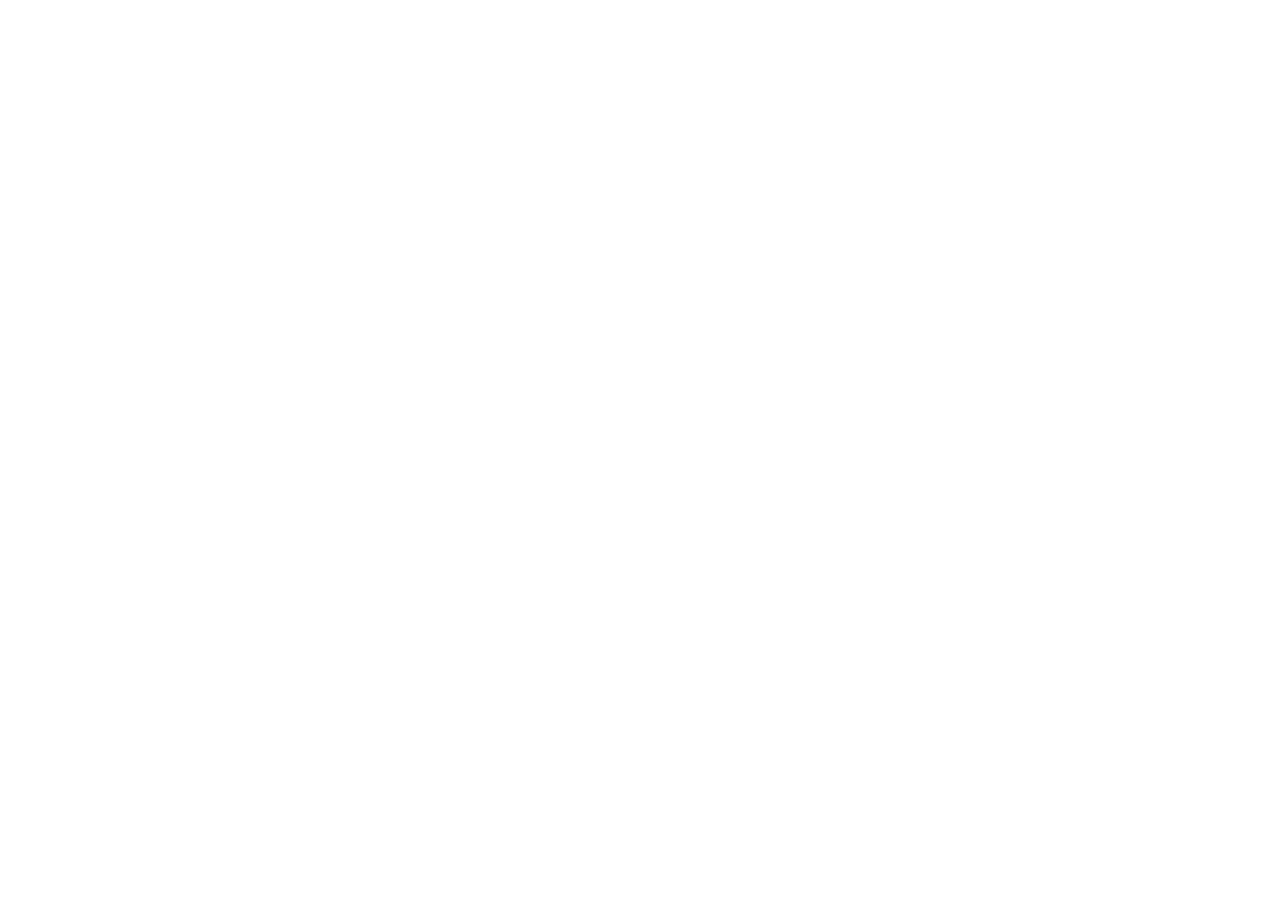
==== commit 92f907ba: "added github pages" ====
--- a/test.html
+++ b/test.html
@@ -2,12 +2,13 @@
 <html>
 <head>
   <title>DoubleMetaphone Demo</title>
+  <link href='http://fonts.googleapis.com/css?family=Ubuntu&v1' rel='stylesheet' type='text/css'>
+  <link media="all" href="styles/style.css" type="text/css" rel="stylesheet" />
   <style>
-    body{font:12px sans-serif}
     .fail{color:red}
     .pass{color:green}
   </style>
-  <script src="string.doublemetaphone.js"></script>
+  <script src="https://raw.github.com/thomaspeklak/string.doubleMetaphone/master/string.doublemetaphone.js"></script>
 </head>
 <body>
   <script>
--- a/styles/style.css
+++ b/styles/style.css
@@ -0,0 +1 @@
+body{font:normal 75%/1.45 "Ubuntu", "lucida Grande", "Calibri", "Arial", sans-serif}
